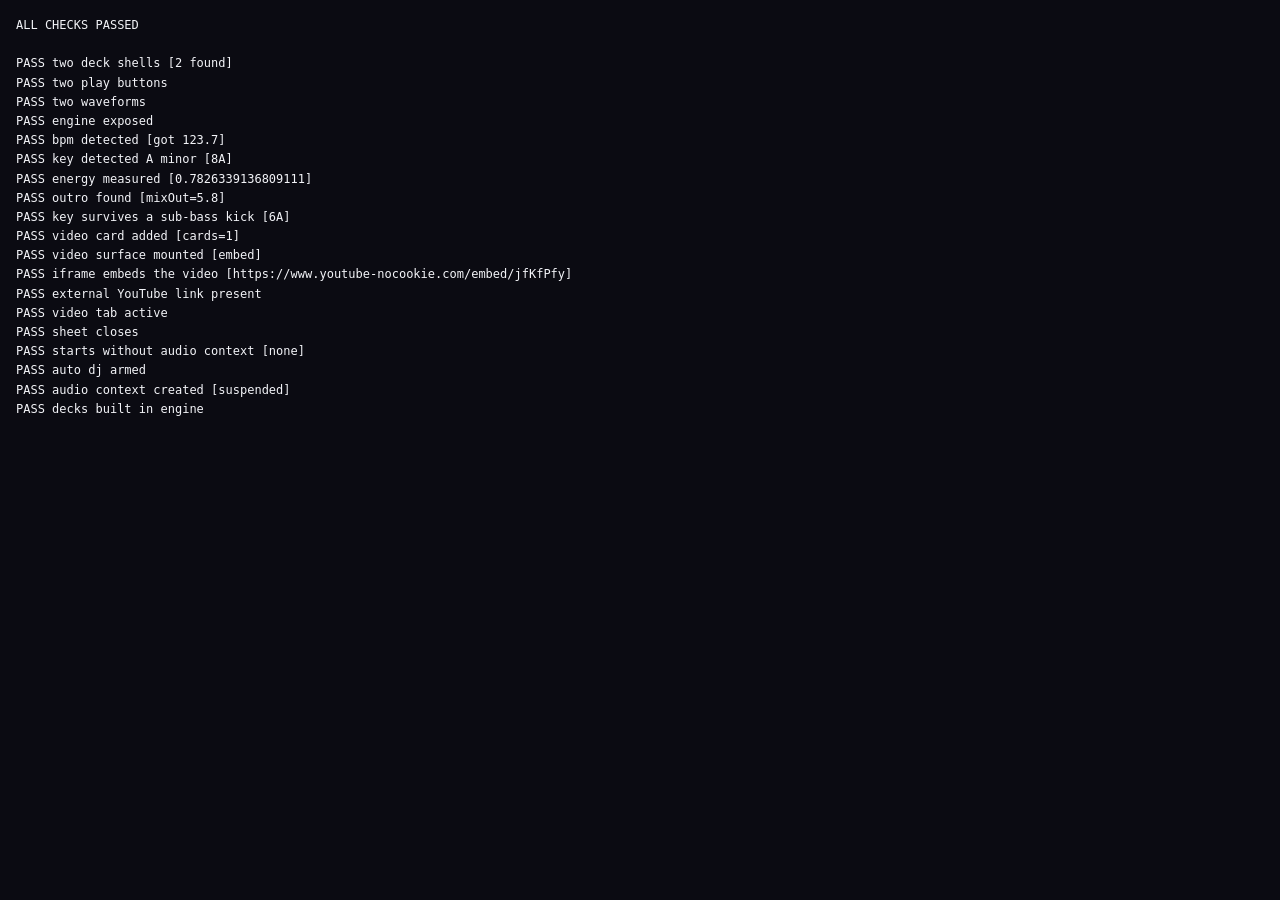
==== selftest.html @ 78bb2a94 "Make YouTube links work from the app YouTube refuses embedded playback without a web referer (error " ====
<!DOCTYPE html>
<html lang="en">
<head>
<meta charset="utf-8">
<meta name="viewport" content="width=device-width, initial-scale=1">
<meta name="theme-color" content="#0a0a0f">
<title>AuxRush self test</title>
<link rel="stylesheet" href="styles.css">
</head>
<body>

<div class="app">
  <header class="topbar">
    <div class="brand"><span class="brand-a">AUXRUSH</span><span class="brand-b">SELF TEST</span></div>
    <div class="top-actions">
      <button id="recordBtn" class="icon-btn" aria-label="Record"><span class="record-dot"></span></button>
      <button id="libraryBtn" class="icon-btn" aria-label="Library">MENU</button>
    </div>
  </header>

  <main class="mixer">
    <section class="deck-slot" data-deck="a"></section>
    <section class="strip">
      <div class="strip-block">
        <div class="crossfader-row">
          <span class="cross-label a">A</span>
          <input id="crossfader" class="crossfader" type="range" min="0" max="1" step="0.005" value="0.5">
          <span class="cross-label b">B</span>
        </div>
      </div>
      <div class="strip-block">
        <div class="strip-row">
          <button id="autoDJBtn" class="btn auto">AUTO DJ</button>
          <div id="autoNext" class="auto-next">Off</div>
          <div class="master">
            <div class="master-top"><span>MASTER</span><span id="masterLevelText">-inf</span></div>
            <input id="masterVolume" class="master-volume" type="range" min="0" max="1" step="0.01" value="0.85">
            <div class="master-meter" id="masterMeter"></div>
          </div>
        </div>
      </div>
    </section>
    <section class="deck-slot" data-deck="b"></section>
  </main>
</div>

<div id="sheet" class="sheet hidden" aria-label="Library">
  <div class="sheet-head">
    <div class="sheet-title">Library</div>
    <button id="sheetClose" class="icon-btn" aria-label="Close">X</button>
  </div>
  <div class="sheet-body">
    <div class="lib-tools">
      <div class="lib-tabs">
        <button id="tabMix" class="lib-tab active">Mix</button>
        <button id="tabVideos" class="lib-tab">Videos</button>
      </div>
      <input id="libSearch" class="lib-search" type="search" placeholder="Search">
    </div>
    <div id="videoPane" class="video-pane hidden">
      <div class="video-frame" id="videoFrame"></div>
      <div class="video-meta">
        <div id="videoTitle" class="video-title">Pick a video</div>
        <div class="video-note">Video audio can't be mixed.</div>
      </div>
    </div>
    <div id="addVideoRow" class="add-video hidden">
      <input id="videoUrl" class="lib-search" type="url" placeholder="Paste a YouTube link">
      <button id="addVideoBtn" class="btn ghost">Add</button>
    </div>
    <div id="libraryList" class="library-grid"></div>
    <div id="recordingsBlock" class="recordings hidden">
      <div class="recordings-title">Recordings</div>
      <div id="recordingsList" class="recordings-list"></div>
    </div>
  </div>
  <div class="sheet-foot">
    <label class="btn ghost" for="fileInput">+ Import audio</label>
    <input id="fileInput" type="file" accept="audio/*" multiple hidden>
    <span class="hint" id="libHint">Built-in tracks</span>
  </div>
</div>

<div id="toast" class="toast hidden"></div>

<script src="js/engine.js"></script>
<script src="js/app.js"></script>
<script>
(function () {
  'use strict';

  var results = [];

  function check(name, ok, detail) {
    results.push((ok ? 'PASS ' : 'FAIL ') + name + (detail ? ' [' + detail + ']' : ''));
  }

  /** Probe whether a YouTube embed can load at all in this environment. */
  function probeEmbeds() {
    var probe = document.createElement('iframe');
    probe.style.cssText = 'position:fixed;width:1px;height:1px;opacity:0;pointer-events:none;border:0';
    probe.src = 'https://www.youtube-nocookie.com/embed/jfKfPfyJRdk?rel=0&playsinline=1';

    var settled = false;
    probe.onload = function () {
      settled = true;
      console.log('LATE PASS youtube embed loaded');
    };
    probe.onerror = function () {
      settled = true;
      console.log('LATE FAIL youtube embed failed to load');
    };
    document.body.appendChild(probe);

    setTimeout(function () {
      if (!settled) console.log('LATE INFO youtube embed not loaded within 2s (likely blocked here)');
    }, 1800);
  }

  function report() {
    var failures = results.filter(function (r) { return r.indexOf('FAIL') === 0; }).length;
    results.forEach(function (r) { console.log(r); });
    document.title = 'SELFTEST ' + (results.length - failures) + '/' + results.length + ' OK';

    var box = document.createElement('div');
    box.style.cssText = 'position:fixed;inset:0;z-index:999;background:#0b0b12;color:#f3f4f8;' +
      'font:12px/1.6 ui-monospace,SFMono-Regular,monospace;padding:16px;white-space:pre-wrap;overflow:auto';
    box.textContent = (failures ? 'FAILURES: ' + failures + '\n\n' : 'ALL CHECKS PASSED\n\n') + results.join('\n');
    document.body.appendChild(box);
  }

  function test() {
    console.log('LATE INFO origin ' + location.protocol + '//' + location.host);
    try {
      window.localStorage.removeItem('auxrush.videos');
    } catch (err) { /* ignore */ }
    try {
      if (window.AuxRushApp && window.AuxRushApp.clearVideos) window.AuxRushApp.clearVideos();
    } catch (err) { /* ignore */ }

    try {
      check('two deck shells', document.querySelectorAll('.deck').length === 2,
        document.querySelectorAll('.deck').length + ' found');
      check('two play buttons', document.querySelectorAll('.btn.play').length === 2);
      check('two waveforms', document.querySelectorAll('canvas.wave').length === 2);
      check('engine exposed', !!window.AuxRushApp);
    } catch (err) {
      check('ui checks', false, err.message);
    }

    try {
      var sr = 44100;
      var secs = 8;
      var n = sr * secs;
      var data = new Float32Array(n);
      var beatSeconds = 60 / 124;
      var seed = 12345;
      for (var i = 0; i < n; i++) {
        var t = i / sr;
        // 50 ms percussive burst on every beat, silence in between
        var since = t % beatSeconds;
        var v = 0;
        if (since < 0.05) {
          seed = (seed * 1103515245 + 12345) & 0x7fffffff;
          var noise = (seed / 0x7fffffff) * 2 - 1;
          v = noise * Math.exp(-since * 60);
        }
        // quiet A minor pad underneath (A3, C4, E4)
        v += 0.06 * (Math.sin(2 * Math.PI * 220 * t) +
                     Math.sin(2 * Math.PI * 261.63 * t) +
                     Math.sin(2 * Math.PI * 329.63 * t));
        data[i] = v;
      }
      var fakeBuffer = {
        sampleRate: sr,
        length: n,
        numberOfChannels: 2,
        duration: secs,
        getChannelData: function () { return data; }
      };
      var analysis = window.AuxRush.analyzeBuffer(fakeBuffer);
      check('bpm detected', Math.abs(analysis.bpm - 124) < 6, 'got ' + analysis.bpm.toFixed(1));
      check('key detected A minor', analysis.key && analysis.key.camelot === '8A',
        analysis.key ? analysis.key.camelot : 'none');
      check('energy measured', typeof analysis.energy === 'number' && analysis.energy > 0.05,
        String(analysis.energy));
      check('outro found', analysis.mixOut > 0, 'mixOut=' + analysis.mixOut.toFixed(1));
    } catch (err) {
      check('analysis', false, err.message);
    }

    // Key detection must not be hijacked by a sub-bass kick: a G minor triad
    // over a 45 Hz kick still has to read as 6A.
    try {
      var gsr = 44100;
      var gn = gsr * 4;
      var gdata = new Float32Array(gn);
      for (var gi = 0; gi < gn; gi++) {
        var gt = gi / gsr;
        var triad = Math.sin(2 * Math.PI * 196 * gt) +
                    Math.sin(2 * Math.PI * 233.08 * gt) +
                    Math.sin(2 * Math.PI * 293.66 * gt);
        var sinceBeat = gt % (60 / 128);
        var kick = Math.exp(-sinceBeat * 40) * Math.sin(2 * Math.PI * 45 * gt);
        gdata[gi] = 0.25 * triad + 0.8 * kick;
      }
      var gbuffer = {
        sampleRate: gsr,
        length: gn,
        numberOfChannels: 2,
        duration: 4,
        getChannelData: function () { return gdata; }
      };
      var gkey = window.AuxRush.analyzeBuffer(gbuffer).key;
      check('key survives a sub-bass kick', gkey && gkey.camelot === '6A',
        gkey ? gkey.camelot : 'none');
    } catch (err) {
      check('key vs kick', false, err.message);
    }

    try {
      document.getElementById('libraryBtn').click();
      document.getElementById('tabVideos').click();
      document.getElementById('videoUrl').value = 'https://youtu.be/jfKfPfyJRdk';
      document.getElementById('addVideoBtn').click();
      check('video card added',
        document.querySelectorAll('#libraryList .vid-card').length === 1,
        'cards=' + document.querySelectorAll('#libraryList .vid-card').length);

      var iframe = document.querySelector('#videoFrame iframe');
      var poster = document.querySelector('#videoFrame .video-fallback');
      check('video surface mounted', !!iframe || !!poster,
        iframe ? 'embed' : (poster ? 'poster fallback' : 'nothing'));
      if (iframe) {
        var src = iframe.getAttribute('src') || '';
        check('iframe embeds the video', src.indexOf('/embed/jfKfPfyJRdk') !== -1, src.slice(0, 46));
      } else {
        check('fallback shows the thumbnail', !!poster);
      }
      check('external YouTube link present', !!document.querySelector('#videoTitle a'));

      probeEmbeds();

      check('video tab active', document.getElementById('tabVideos').classList.contains('active'));
      document.getElementById('sheetClose').click();
      check('sheet closes', document.getElementById('sheet').classList.contains('hidden'));
    } catch (err) {
      check('library', false, err.message);
    }

    try {
      var st0 = window.AuxRushApp.status();
      check('starts without audio context', st0.hasContext === false, st0.contextState);
      document.getElementById('autoDJBtn').click();
      var st = window.AuxRushApp.status();
      check('auto dj armed', st.autoDJ === true);
      check('audio context created', st.hasContext === true, st.contextState);
      check('decks built in engine', !!st.decks);
    } catch (err) {
      check('auto dj', false, err.message);
    }

    report();

    // The built-in music path: render a short demo of each groove, analyse it
    // and report the key, so key detection can be checked across the set.
    window.AuxRush.DEMOS.forEach(function (groove) {
      window.AuxRush.renderDemo(groove, 2).then(function (buffer) {
        var a = window.AuxRush.analyzeBuffer(buffer);
        console.log('LATE PASS ' + groove.title + ' [' + buffer.duration.toFixed(1) + 's, ' +
          Math.round(a.bpm) + ' bpm, key ' + (a.key ? a.key.camelot : 'none') +
          ', energy ' + a.energy.toFixed(2) + ']');
      }).catch(function (err) {
        console.log('LATE FAIL ' + groove.title + ' [' + (err && err.message ? err.message : err) + ']');
      });
    });
  }

  if (document.readyState === 'loading') {
    window.addEventListener('DOMContentLoaded', function () { setTimeout(test, 0); });
  } else {
    setTimeout(test, 0);
  }
})();
</script>
</body>
</html>
---- styles.css ----
/* AuxRush DJ Studio — mixer theme */

:root {
  --bg: #08080d;
  --panel: #13131c;
  --panel-2: #1a1a26;
  --line: rgba(255, 255, 255, 0.08);
  --text: #f3f4f8;
  --muted: #9797a8;
  --a: #22d3ee;
  --b: #f472b6;
  --ok: #4ade80;
  --warn: #facc15;
  --bad: #f87171;
  --radius: 18px;
}

* { box-sizing: border-box; -webkit-tap-highlight-color: transparent; }

html, body {
  margin: 0;
  min-height: 100%;
  background: var(--bg);
  color: var(--text);
  font-family: -apple-system, BlinkMacSystemFont, "SF Pro Text", "Segoe UI", system-ui, sans-serif;
  overscroll-behavior: none;
}

body::before {
  content: "";
  position: fixed;
  inset: 0;
  background:
    radial-gradient(700px 400px at 15% -10%, rgba(34, 211, 238, 0.10), transparent 70%),
    radial-gradient(700px 400px at 85% 110%, rgba(244, 114, 182, 0.10), transparent 70%);
  pointer-events: none;
  z-index: 0;
}

.app {
  position: relative;
  z-index: 1;
  min-height: 100vh;
  display: flex;
  flex-direction: column;
  padding-bottom: env(safe-area-inset-bottom);
}

/* ---------- top bar --------- */

.topbar {
  display: flex;
  align-items: center;
  justify-content: space-between;
  gap: 12px;
  padding: 14px 16px 8px;
  padding-top: calc(12px + env(safe-area-inset-top));
}

.brand {
  font-size: 17px;
  font-weight: 800;
  letter-spacing: 0.02em;
  display: flex;
  gap: 6px;
}

.brand-a { color: var(--a); }
.brand-b { color: var(--text); opacity: 0.9; }

.top-actions { display: flex; gap: 8px; }

.icon-btn {
  width: 40px;
  height: 40px;
  border-radius: 13px;
  display: grid;
  place-items: center;
  background: var(--panel);
  border: 1px solid var(--line);
  color: var(--text);
  cursor: pointer;
  transition: background 0.15s ease, border-color 0.15s ease;
}

.icon-btn:active { background: var(--panel-2); }

.record-dot {
  width: 13px;
  height: 13px;
  border-radius: 50%;
  background: var(--bad);
  transition: transform 0.2s ease, box-shadow 0.2s ease;
}

.icon-btn.recording .record-dot {
  box-shadow: 0 0 0 4px rgba(248, 113, 113, 0.18), 0 0 16px rgba(248, 113, 113, 0.7);
  transform: scale(1.1);
}

/* ---------- layout --------- */

.mixer {
  display: grid;
  gap: 12px;
  padding: 4px 12px 24px;
  grid-template-columns: minmax(0, 1fr);
  align-items: start;
}

@media (min-width: 920px) {
  .mixer {
    grid-template-columns: minmax(0, 1fr) 250px minmax(0, 1fr);
    padding: 8px 16px 24px;
    gap: 14px;
  }
}

/* ---------- deck --------- */

.deck {
  --accent: var(--a);
  background: linear-gradient(180deg, rgba(255, 255, 255, 0.04), rgba(255, 255, 255, 0.01)), var(--panel);
  border: 1px solid var(--line);
  border-radius: var(--radius);
  padding: 12px;
  display: flex;
  flex-direction: column;
  gap: 10px;
  transition: box-shadow 0.25s ease, border-color 0.25s ease;
}

.deck[data-deck="b"] { --accent: var(--b); }

.deck.playing {
  border-color: color-mix(in srgb, var(--accent) 45%, transparent);
  box-shadow: 0 0 0 1px color-mix(in srgb, var(--accent) 22%, transparent),
              0 12px 34px color-mix(in srgb, var(--accent) 18%, transparent);
}

.deck-head {
  display: flex;
  align-items: center;
  gap: 10px;
}

.deck-badge {
  width: 28px;
  height: 28px;
  border-radius: 50%;
  display: grid;
  place-items: center;
  font-size: 13px;
  font-weight: 900;
  color: #05070a;
  background: var(--accent);
  flex: none;
}

.deck-meta { min-width: 0; flex: 1; }

.track-title {
  font-size: 14px;
  font-weight: 700;
  white-space: nowrap;
  overflow: hidden;
  text-overflow: ellipsis;
}

.track-artist {
  font-size: 11px;
  color: var(--muted);
  white-space: nowrap;
  overflow: hidden;
  text-overflow: ellipsis;
}

.deck-readout { text-align: right; flex: none; }

.bpm-value {
  font-size: 14px;
  font-weight: 800;
  font-variant-numeric: tabular-nums;
  color: var(--accent);
}

.time-value {
  font-size: 10px;
  color: var(--muted);
  font-variant-numeric: tabular-nums;
}

.key-value {
  font-size: 9px;
  font-weight: 800;
  letter-spacing: 0.06em;
  color: var(--accent);
  opacity: 0.8;
}

/* stage: platter + waveform */

.deck-stage {
  display: flex;
  align-items: center;
  gap: 10px;
}

.platter {
  width: 74px;
  height: 74px;
  flex: none;
  border-radius: 50%;
  background: radial-gradient(circle at 30% 25%, #262633, #101018 70%);
  box-shadow: inset 0 0 0 1px rgba(255, 255, 255, 0.08), 0 6px 16px rgba(0, 0, 0, 0.45);
  display: grid;
  place-items: center;
  position: relative;
}

.platter-ring {
  position: absolute;
  inset: 8px;
  border-radius: 50%;
  border: 1px dashed color-mix(in srgb, var(--accent) 45%, transparent);
  transition: transform 0.08s linear;
}

.platter-hub {
  width: 40px;
  height: 40px;
  border-radius: 50%;
  display: grid;
  place-items: center;
  gap: 1px;
  background: var(--panel-2);
  border: 2px solid color-mix(in srgb, var(--accent) 60%, transparent);
  font-size: 12px;
  font-weight: 900;
  color: var(--accent);
  font-variant-numeric: tabular-nums;
}

.platter-bpm {
  font-size: 7px;
  font-weight: 700;
  color: var(--muted);
  letter-spacing: 0.08em;
}

.wave-wrap { flex: 1; min-width: 0; }

.wave {
  width: 100%;
  height: 74px;
  display: block;
  border-radius: 12px;
  background: #0b0b12;
  border: 1px solid color-mix(in srgb, var(--accent) 28%, transparent);
  touch-action: none;
  cursor: ew-resize;
}

/* transport */

.deck-controls {
  display: flex;
  align-items: center;
  gap: 8px;
}

.transport { display: flex; gap: 6px; }

.btn {
  border: 1px solid var(--line);
  background: var(--panel-2);
  color: var(--text);
  border-radius: 12px;
  font-size: 12px;
  font-weight: 800;
  letter-spacing: 0.04em;
  padding: 10px 12px;
  cursor: pointer;
  transition: transform 0.08s ease, background 0.15s ease, color 0.15s ease;
}

.btn:active { transform: scale(0.96); }

.btn.play {
  width: 54px;
  color: #06121a;
  background: color-mix(in srgb, var(--accent) 85%, #ffffff 0%);
  border-color: transparent;
}

.deck.playing .btn.play { box-shadow: 0 0 18px color-mix(in srgb, var(--accent) 55%, transparent); }

.btn.cue, .btn.sync { color: var(--accent); }

.btn.sync.on {
  background: color-mix(in srgb, var(--accent) 85%, transparent);
  color: #06121a;
}

.loops {
  display: flex;
  gap: 4px;
  margin-left: auto;
}

.chip {
  border: 1px solid var(--line);
  background: transparent;
  color: var(--muted);
  border-radius: 9px;
  font-size: 11px;
  font-weight: 800;
  min-width: 30px;
  padding: 8px 0;
  cursor: pointer;
}

.chip.active {
  background: var(--accent);
  border-color: transparent;
  color: #06121a;
}

/* hot cues */

.hotcues { display: grid; grid-template-columns: repeat(4, 1fr); gap: 6px; }

.cue-slot {
  border: 1px solid var(--line);
  background: var(--panel-2);
  color: var(--muted);
  border-radius: 9px;
  padding: 7px 0;
  font-size: 11px;
  font-weight: 800;
  cursor: pointer;
}

.cue-slot.set {
  background: color-mix(in srgb, var(--accent) 80%, transparent);
  border-color: transparent;
  color: #06121a;
}

/* mix row */

.deck-mix {
  display: flex;
  align-items: flex-end;
  gap: 10px;
  flex-wrap: wrap;
}

.knob, .fader {
  display: flex;
  flex-direction: column;
  gap: 5px;
  font-size: 8px;
  font-weight: 800;
  letter-spacing: 0.06em;
  color: var(--muted);
  min-width: 46px;
}

.knob input, .fader input {
  -webkit-appearance: none;
  appearance: none;
  width: 100%;
  height: 22px;
  background: transparent;
  margin: 0;
}

input[type="range"]::-webkit-slider-runnable-track {
  height: 5px;
  border-radius: 3px;
  background: #262633;
}

input[type="range"]::-moz-range-track {
  height: 5px;
  border-radius: 3px;
  background: #262633;
}

input[type="range"]::-webkit-slider-thumb {
  -webkit-appearance: none;
  appearance: none;
  width: 15px;
  height: 15px;
  margin-top: -5px;
  border-radius: 50%;
  background: #f4f4f8;
  border: 2px solid #0b0b12;
  box-shadow: 0 1px 4px rgba(0, 0, 0, 0.6);
}

input[type="range"]::-moz-range-thumb {
  width: 15px;
  height: 15px;
  border-radius: 50%;
  background: #f4f4f8;
  border: 2px solid #0b0b12;
}

.deck-meter {
  flex: 1;
  min-width: 60px;
  height: 8px;
  border-radius: 4px;
  background: #1c1c27;
  overflow: hidden;
  align-self: center;
}

.deck-meter-fill {
  height: 100%;
  width: 0%;
  background: linear-gradient(90deg, var(--ok), var(--warn) 75%, var(--bad));
  transition: width 0.07s linear;
}

/* ---------- strip --------- */

.strip {
  display: flex;
  flex-direction: column;
  gap: 10px;
  background: linear-gradient(180deg, rgba(255, 255, 255, 0.05), rgba(255, 255, 255, 0.01)), var(--panel);
  border: 1px solid var(--line);
  border-radius: var(--radius);
  padding: 14px;
}

.crossfader-row { display: flex; align-items: center; gap: 10px; }

.cross-label { font-size: 12px; font-weight: 900; }
.cross-label.a { color: var(--a); }
.cross-label.b { color: var(--b); }

.crossfader { flex: 1; }

.strip-row { display: flex; flex-direction: column; gap: 12px; }

.btn.auto {
  width: 100%;
  padding: 11px 10px;
  background: var(--panel-2);
  color: var(--muted);
}

.btn.auto.on {
  background: linear-gradient(90deg, color-mix(in srgb, var(--a) 85%, transparent), color-mix(in srgb, var(--b) 85%, transparent));
  color: #05070a;
  border-color: transparent;
}

.auto-next {
  font-size: 10px;
  font-weight: 600;
  color: var(--muted);
  text-align: center;
  margin-top: -2px;
  white-space: nowrap;
  overflow: hidden;
  text-overflow: ellipsis;
}

.master { display: flex; flex-direction: column; gap: 6px; }

.master-top {
  display: flex;
  justify-content: space-between;
  font-size: 9px;
  font-weight: 800;
  letter-spacing: 0.08em;
  color: var(--muted);
}

.master-meter { display: flex; gap: 2px; height: 12px; }

.master-meter span {
  flex: 1;
  border-radius: 2px;
  background: rgba(255, 255, 255, 0.07);
}

.master-meter span.lit { background: var(--ok); }
.master-meter span.lit.warn { background: var(--warn); }
.master-meter span.lit.bad { background: var(--bad); }

/* ---------- sheet --------- */

.sheet {
  position: fixed;
  inset: 0;
  z-index: 40;
  display: flex;
  flex-direction: column;
  background: #0c0c14;
  padding-top: env(safe-area-inset-top);
}

.sheet.hidden { display: none; }

.sheet-head {
  display: flex;
  align-items: center;
  justify-content: space-between;
  padding: 14px 16px 10px;
}

.sheet-title { font-size: 20px; font-weight: 800; }

.sheet-body {
  flex: 1;
  overflow-y: auto;
  padding: 0 12px 12px;
  -webkit-overflow-scrolling: touch;
}

.library-list { display: flex; flex-direction: column; gap: 8px; }

.lib-row {
  display: flex;
  align-items: center;
  gap: 10px;
  padding: 10px 12px;
  background: var(--panel);
  border: 1px solid var(--line);
  border-radius: 14px;
}

.lib-meta { min-width: 0; flex: 1; }

.lib-title {
  font-size: 14px;
  font-weight: 700;
  white-space: nowrap;
  overflow: hidden;
  text-overflow: ellipsis;
}

.lib-sub { font-size: 11px; color: var(--muted); }

.bpm-badge {
  font-size: 11px;
  font-weight: 800;
  padding: 4px 8px;
  border-radius: 999px;
  background: rgba(34, 211, 238, 0.12);
  color: var(--a);
  font-variant-numeric: tabular-nums;
  flex: none;
}

.lib-btn {
  width: 34px;
  height: 34px;
  border-radius: 50%;
  border: none;
  font-size: 12px;
  font-weight: 900;
  color: #05070a;
  background: var(--a);
  flex: none;
  cursor: pointer;
}

.lib-btn.b { background: var(--b); }

.lib-btn.delete {
  width: 28px;
  height: 28px;
  border-radius: 8px;
  background: transparent;
  color: var(--muted);
  border: 1px solid var(--line);
  font-size: 13px;
}

.recordings { margin-top: 18px; }

.recordings-title {
  font-size: 11px;
  font-weight: 800;
  letter-spacing: 0.08em;
  color: var(--muted);
  margin-bottom: 8px;
}

.recordings-list { display: flex; flex-direction: column; gap: 6px; }

.rec-row {
  display: flex;
  align-items: center;
  justify-content: space-between;
  gap: 10px;
  padding: 10px 12px;
  background: var(--panel);
  border: 1px solid var(--line);
  border-radius: 12px;
  font-size: 12px;
}

.rec-row a { color: var(--a); text-decoration: none; font-weight: 700; }

.sheet-foot {
  display: flex;
  align-items: center;
  gap: 10px;
  padding: 12px 16px calc(14px + env(safe-area-inset-bottom));
  border-top: 1px solid var(--line);
  background: #0c0c14;
}

.btn.ghost {
  background: transparent;
  color: var(--a);
  border-color: color-mix(in srgb, var(--a) 40%, transparent);
  font-size: 12px;
  white-space: nowrap;
}

.hint {
  font-size: 10px;
  color: var(--muted);
  white-space: nowrap;
  overflow: hidden;
  text-overflow: ellipsis;
}

/* ---------- toast --------- */

.toast {
  position: fixed;
  left: 50%;
  bottom: calc(24px + env(safe-area-inset-bottom));
  transform: translateX(-50%);
  background: rgba(20, 20, 30, 0.96);
  border: 1px solid var(--line);
  color: var(--text);
  font-size: 12px;
  font-weight: 600;
  padding: 10px 16px;
  border-radius: 999px;
  z-index: 60;
  max-width: 86vw;
  text-align: center;
  box-shadow: 0 10px 30px rgba(0, 0, 0, 0.5);
}

.toast.hidden { display: none; }


/* misc */

.deck-slot { min-width: 0; }

.hub-bpm {
  font-size: 12px;
  font-weight: 900;
  color: var(--accent);
  font-variant-numeric: tabular-nums;
  line-height: 1;
}


/* ---------- library: YouTube-style browse ---------- */

.hidden { display: none !important; }

.lib-tools {
  display: flex;
  flex-direction: column;
  gap: 10px;
  margin-bottom: 12px;
}

.lib-tabs {
  display: flex;
  gap: 6px;
  background: var(--panel);
  border: 1px solid var(--line);
  border-radius: 999px;
  padding: 4px;
}

.lib-tab {
  flex: 1;
  border: none;
  background: transparent;
  color: var(--muted);
  font-size: 12px;
  font-weight: 800;
  letter-spacing: 0.04em;
  padding: 9px 10px;
  border-radius: 999px;
  cursor: pointer;
}

.lib-tab.active {
  background: var(--panel-2);
  color: var(--text);
}

.lib-search {
  width: 100%;
  background: var(--panel);
  border: 1px solid var(--line);
  border-radius: 12px;
  color: var(--text);
  font-size: 13px;
  padding: 11px 12px;
  outline: none;
}

.lib-search::placeholder { color: var(--muted); }

.library-grid {
  display: grid;
  grid-template-columns: repeat(auto-fill, minmax(150px, 1fr));
  gap: 12px;
}

.lib-empty {
  grid-column: 1 / -1;
  color: var(--muted);
  font-size: 12px;
  padding: 24px 4px;
  text-align: center;
}

.vid-card {
  display: flex;
  flex-direction: column;
  background: var(--panel);
  border: 1px solid var(--line);
  border-radius: 14px;
  overflow: hidden;
}

.vid-thumb {
  position: relative;
  aspect-ratio: 16 / 9;
  background: #1b1b26 center / cover no-repeat;
}

.vid-thumb.art { background-size: cover; }

.vid-badge {
  position: absolute;
  right: 6px;
  bottom: 6px;
  background: rgba(0, 0, 0, 0.72);
  color: #fff;
  font-size: 9px;
  font-weight: 800;
  letter-spacing: 0.04em;
  padding: 3px 6px;
  border-radius: 5px;
}

.vid-badge.key {
  right: auto;
  left: 6px;
  top: 6px;
  bottom: auto;
  background: rgba(34, 211, 238, 0.16);
  color: var(--a);
}

.vid-body {
  display: flex;
  flex-direction: column;
  gap: 4px;
  padding: 9px 10px 10px;
}

.vid-title {
  font-size: 12px;
  font-weight: 700;
  line-height: 1.25;
  display: -webkit-box;
  -webkit-line-clamp: 2;
  -webkit-box-orient: vertical;
  overflow: hidden;
}

.vid-meta {
  font-size: 10px;
  color: var(--muted);
}

.vid-actions {
  display: flex;
  gap: 6px;
  margin-top: 4px;
}

.btn.tiny {
  flex: 1;
  padding: 6px 8px;
  font-size: 10px;
  border-radius: 8px;
}

.btn.tiny.ghost {
  background: transparent;
  border-color: var(--line);
  color: var(--muted);
}

.btn.tiny.accent {
  background: var(--a);
  border-color: transparent;
  color: #05070a;
}

.btn.tiny.accent.b { background: var(--b); }

.video-pane {
  margin-bottom: 12px;
  border: 1px solid var(--line);
  border-radius: 14px;
  overflow: hidden;
  background: #000;
}

.video-frame {
  position: relative;
  aspect-ratio: 16 / 9;
  background: #000;
}

.video-frame iframe {
  position: absolute;
  inset: 0;
  width: 100%;
  height: 100%;
  border: 0;
}

.video-meta {
  display: flex;
  flex-direction: column;
  gap: 3px;
  padding: 9px 12px 11px;
  background: var(--panel);
}

.video-title {
  font-size: 12px;
  font-weight: 700;
  white-space: nowrap;
  overflow: hidden;
  text-overflow: ellipsis;
}

.video-note {
  font-size: 10px;
  color: var(--muted);
}

.add-video {
  display: flex;
  align-items: center;
  gap: 8px;
  margin-bottom: 12px;
}


.video-title-line {
  font-size: 12px;
  font-weight: 700;
  white-space: nowrap;
  overflow: hidden;
  text-overflow: ellipsis;
}

.video-links {
  display: flex;
  gap: 12px;
  margin-top: 2px;
}

.video-links a {
  font-size: 10px;
  font-weight: 800;
  letter-spacing: 0.03em;
  color: var(--a);
  text-decoration: none;
}


.video-fallback {
  position: absolute;
  inset: 0;
  display: grid;
  place-items: center;
  background: #000 center / cover no-repeat;
}

.video-fallback::after {
  content: '';
  position: absolute;
  inset: 0;
  background: rgba(0, 0, 0, 0.35);
}

.video-fallback-play {
  position: relative;
  z-index: 1;
  width: 54px;
  height: 54px;
  padding-left: 3px;
  border-radius: 50%;
  display: grid;
  place-items: center;
  background: rgba(255, 255, 255, 0.92);
  color: #05070a;
  font-size: 18px;
}
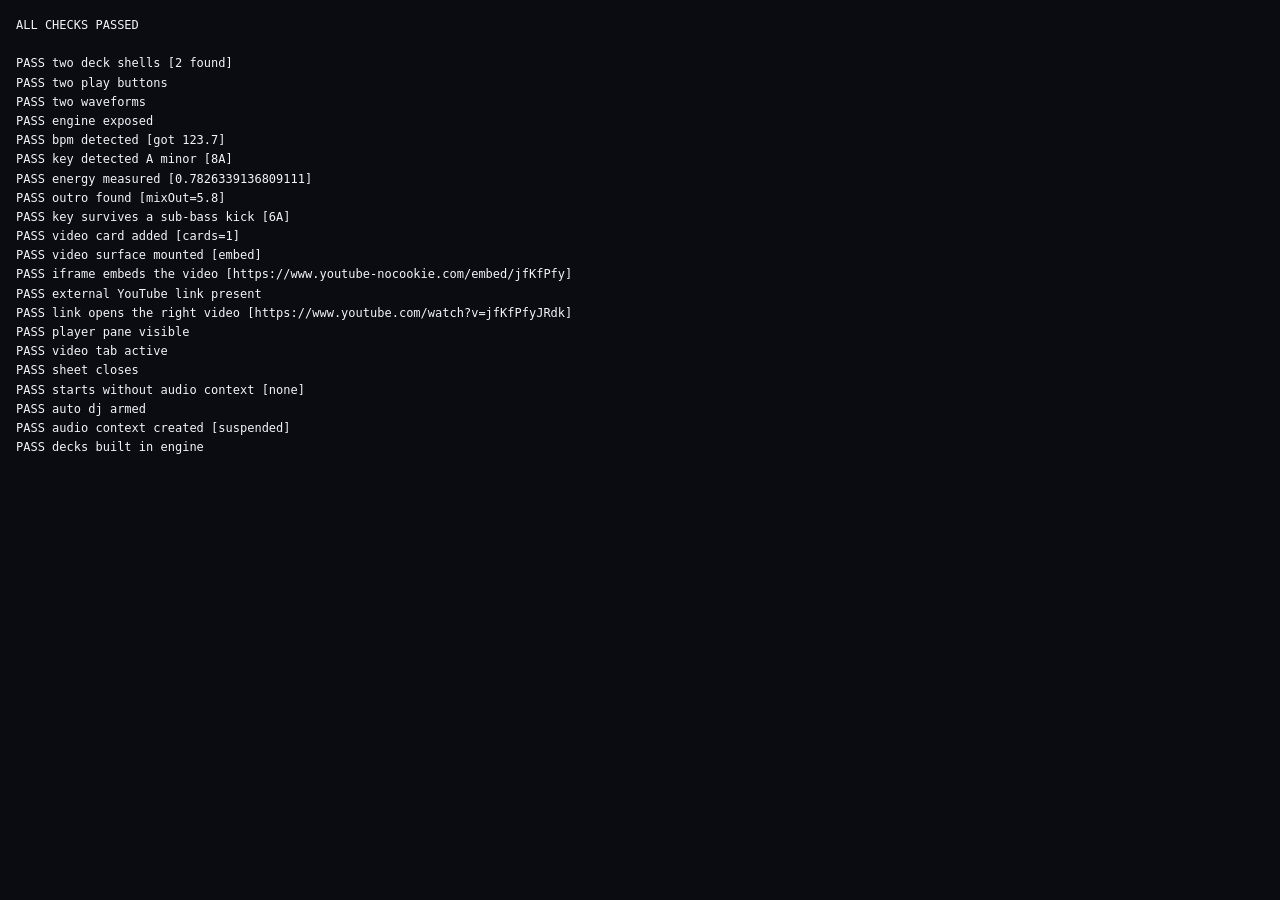
==== commit 612d1db7: "Prove the YouTube path in the self test Adds checks that the external link opens the right video, th" ====
--- a/selftest.html
+++ b/selftest.html
@@ -238,6 +238,21 @@
         check('fallback shows the thumbnail', !!poster);
       }
       check('external YouTube link present', !!document.querySelector('#videoTitle a'));
+      var openLink = document.querySelector('#videoTitle a');
+      check('link opens the right video',
+        !!openLink && openLink.href.indexOf('watch?v=jfKfPfyJRdk') !== -1,
+        openLink ? openLink.href : 'none');
+      check('player pane visible', !document.getElementById('videoPane').classList.contains('hidden'));
+
+      // Does the YouTube thumbnail actually resolve from this device?
+      var thumb = new Image();
+      thumb.onload = function () {
+        console.log('LATE PASS thumbnail loaded [' + thumb.naturalWidth + 'x' + thumb.naturalHeight + ']');
+      };
+      thumb.onerror = function () {
+        console.log('LATE FAIL thumbnail failed to load');
+      };
+      thumb.src = 'https://img.youtube.com/vi/jfKfPfyJRdk/hqdefault.jpg';
 
       probeEmbeds();
 
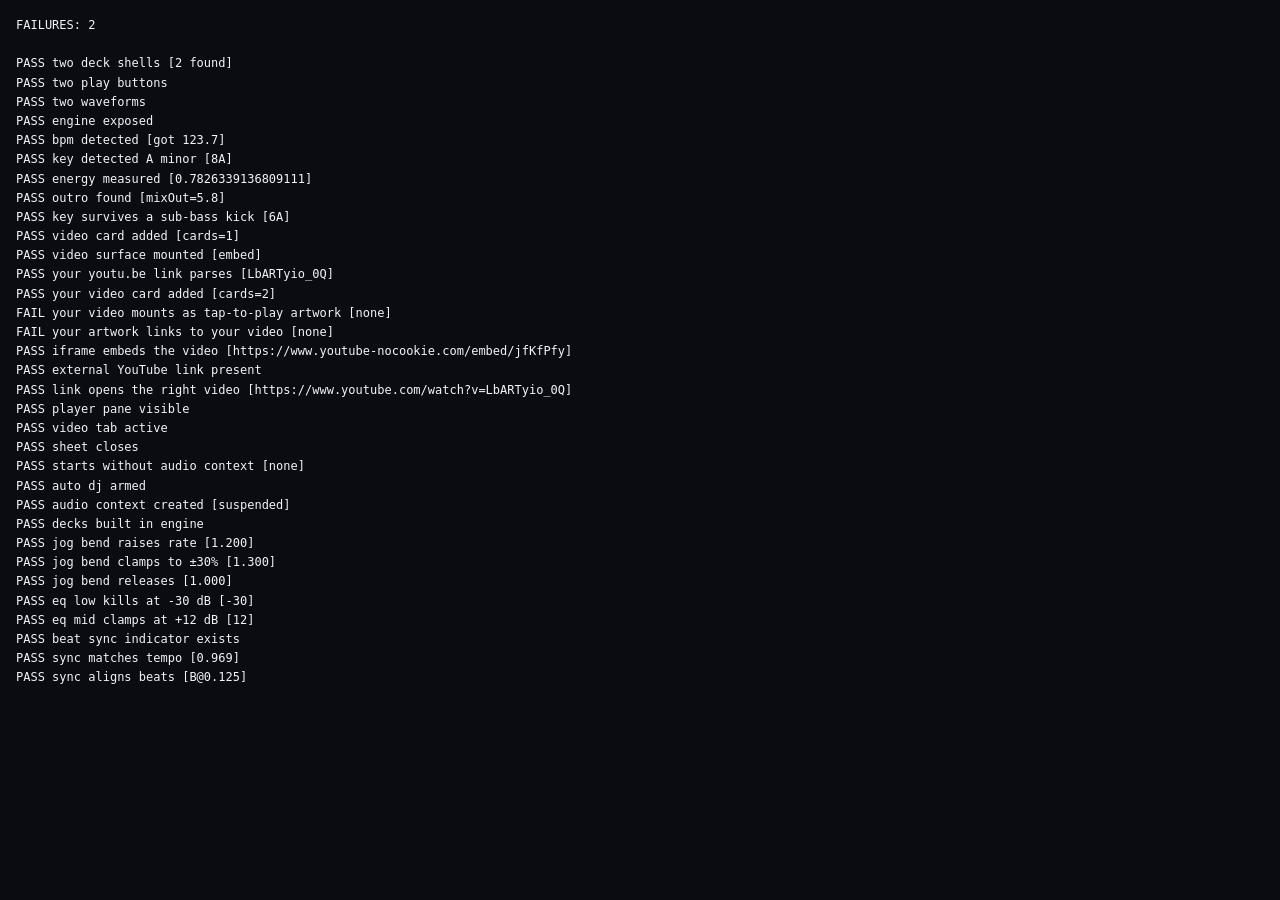
==== commit e138afa3: "Video fixes: fallback artwork links to YouTube, open link on cards, sync beat-align, jog wheels, EQ " ====
--- a/selftest.html
+++ b/selftest.html
@@ -26,6 +26,10 @@
           <span class="cross-label a">A</span>
           <input id="crossfader" class="crossfader" type="range" min="0" max="1" step="0.005" value="0.5">
           <span class="cross-label b">B</span>
+        </div>
+        <div class="beat-sync">
+          <span class="beat-sync-label">BEATS</span>
+          <span id="beatState" class="beat-sync-state">—</span>
         </div>
       </div>
       <div class="strip-block">
@@ -231,6 +235,27 @@
       var poster = document.querySelector('#videoFrame .video-fallback');
       check('video surface mounted', !!iframe || !!poster,
         iframe ? 'embed' : (poster ? 'poster fallback' : 'nothing'));
+
+      // The user's actual link: https://youtu.be/LbARTyio_0Q?si=... must parse,
+// and adding it must mount THEIR video as tap-to-play artwork (this local
+// view can't embed YouTube — error 153 — but the song is one tap away).
+      var userLink = 'https://youtu.be/LbARTyio_0Q?si=_r44lGpiOozSoaU3';
+      var userId = window.AuxRushApp.youtubeId(userLink);
+      check('your youtu.be link parses', userId === 'LbARTyio_0Q', userId || 'none');
+      document.getElementById('videoUrl').value = userLink;
+      document.getElementById('addVideoBtn').click();
+      check('your video card added',
+        document.querySelectorAll('#libraryList .vid-card').length === 2,
+        'cards=' + document.querySelectorAll('#libraryList .vid-card').length);
+
+      var userFallback = document.querySelector('#videoFrame .video-fallback');
+      check('your video mounts as tap-to-play artwork',
+        !!userFallback && userFallback.tagName === 'A',
+        userFallback ? userFallback.tagName : 'none');
+      check('your artwork links to your video',
+        !!userFallback && userFallback.href.indexOf('watch?v=LbARTyio_0Q') !== -1,
+        userFallback ? userFallback.href.slice(0, 60) : 'none');
+
       if (iframe) {
         var src = iframe.getAttribute('src') || '';
         check('iframe embeds the video', src.indexOf('/embed/jfKfPfyJRdk') !== -1, src.slice(0, 46));
@@ -239,8 +264,10 @@
       }
       check('external YouTube link present', !!document.querySelector('#videoTitle a'));
       var openLink = document.querySelector('#videoTitle a');
+      // The pane always shows the most recently added video.
+      var newestVideo = window.AuxRushApp.videos()[0];
       check('link opens the right video',
-        !!openLink && openLink.href.indexOf('watch?v=jfKfPfyJRdk') !== -1,
+        !!openLink && newestVideo && openLink.href.indexOf('watch?v=' + newestVideo.videoId) !== -1,
         openLink ? openLink.href : 'none');
       check('player pane visible', !document.getElementById('videoPane').classList.contains('hidden'));
 
@@ -271,6 +298,55 @@
       check('auto dj armed', st.autoDJ === true);
       check('audio context created', st.hasContext === true, st.contextState);
       check('decks built in engine', !!st.decks);
+
+      // --- audit features: jog bend, EQ kill, sync tempo + beat alignment ---
+      var engine = window.AuxRushApp.engine;
+      var dA = engine.decks.a;
+      var dB = engine.decks.b;
+
+      dA.setBend(20);
+      check('jog bend raises rate', Math.abs(dA.effectiveRate() - dA.rate * 1.2) < 1e-6,
+        dA.effectiveRate().toFixed(3));
+      dA.setBend(999);
+      check('jog bend clamps to ±30%', Math.abs(dA.effectiveRate() - dA.rate * 1.3) < 1e-6,
+        dA.effectiveRate().toFixed(3));
+      dA.setBend(0);
+      check('jog bend releases', Math.abs(dA.effectiveRate() - dA.rate) < 1e-6,
+        dA.effectiveRate().toFixed(3));
+
+      dA.setEQ(-100, 100, 0);
+      check('eq low kills at -30 dB', Math.abs(dA.eqLow.gain.value + 30) < 1e-6,
+        dA.eqLow.gain.value.toFixed(0));
+      check('eq mid clamps at +12 dB', Math.abs(dA.eqMid.gain.value - 12) < 1e-6,
+        dA.eqMid.gain.value.toFixed(0));
+      dA.setEQ(0, 0, 0);
+
+      check('beat sync indicator exists', !!document.getElementById('beatState'));
+
+      // Sync: tempo matching first, then beat alignment. The context is
+      // suspended here so time is frozen — positions hold at their offsets,
+      // which makes the phase math exactly checkable.
+      dA.bpm = 124; dA.rate = 1;
+      dB.bpm = 128; dB.rate = 1;
+      dB.syncTo(dA, true);
+      check('sync matches tempo', Math.abs(dB.rate - 124 / 128) < 0.01, dB.rate.toFixed(3));
+
+      dA.bpm = 120; dA.rate = 1;
+      dA.duration = 10;
+      dA.pausedPos = 0.125; // quarter of a beat in
+      dA.playing = true;
+      dB.bpm = 120; dB.rate = 1;
+      dB.duration = 10;
+      dB.pausedPos = 0;
+      dB.playing = true;
+      dB.syncTo(dA, true);
+      check('sync aligns beats', Math.abs(dB.pausedPos - 0.125) < 0.01,
+        'B@' + dB.pausedPos.toFixed(3));
+
+      dA.playing = false; dB.playing = false;
+      dA.bpm = 0; dB.bpm = 0;
+      dA.duration = 0; dB.duration = 0;
+      dA.pausedPos = 0; dB.pausedPos = 0;
     } catch (err) {
       check('auto dj', false, err.message);
     }
--- a/styles.css
+++ b/styles.css
@@ -207,8 +207,8 @@
 }
 
 .platter {
-  width: 74px;
-  height: 74px;
+  width: 86px;
+  height: 86px;
   flex: none;
   border-radius: 50%;
   background: radial-gradient(circle at 30% 25%, #262633, #101018 70%);
@@ -227,8 +227,8 @@
 }
 
 .platter-hub {
-  width: 40px;
-  height: 40px;
+  width: 46px;
+  height: 46px;
   border-radius: 50%;
   display: grid;
   place-items: center;
@@ -903,6 +903,8 @@
   inset: 0;
   display: grid;
   place-items: center;
+  cursor: pointer;
+  text-decoration: none;
   background: #000 center / cover no-repeat;
 }
 
@@ -926,3 +928,45 @@
   color: #05070a;
   font-size: 18px;
 }
+
+/* beat phase indicator + jog platters (audit pass) */
+
+.platter { cursor: grab; }
+.platter:active { cursor: grabbing; }
+
+.beat-sync {
+  display: flex;
+  align-items: center;
+  justify-content: space-between;
+  gap: 8px;
+  margin-top: 8px;
+  padding: 7px 10px;
+  border-radius: 10px;
+  background: var(--panel-2);
+  border: 1px solid var(--line);
+}
+
+.beat-sync-label {
+  font-size: 9px;
+  font-weight: 800;
+  letter-spacing: 0.08em;
+  color: var(--muted);
+}
+
+.beat-sync-state {
+  font-size: 11px;
+  font-weight: 900;
+  letter-spacing: 0.04em;
+  color: var(--muted);
+  font-variant-numeric: tabular-nums;
+}
+
+.beat-sync-state.locked { color: var(--ok); }
+.beat-sync-state.a-ahead { color: var(--a); }
+.beat-sync-state.b-ahead { color: var(--b); }
+a.btn {
+  text-decoration: none;
+  display: inline-flex;
+  align-items: center;
+  justify-content: center;
+}
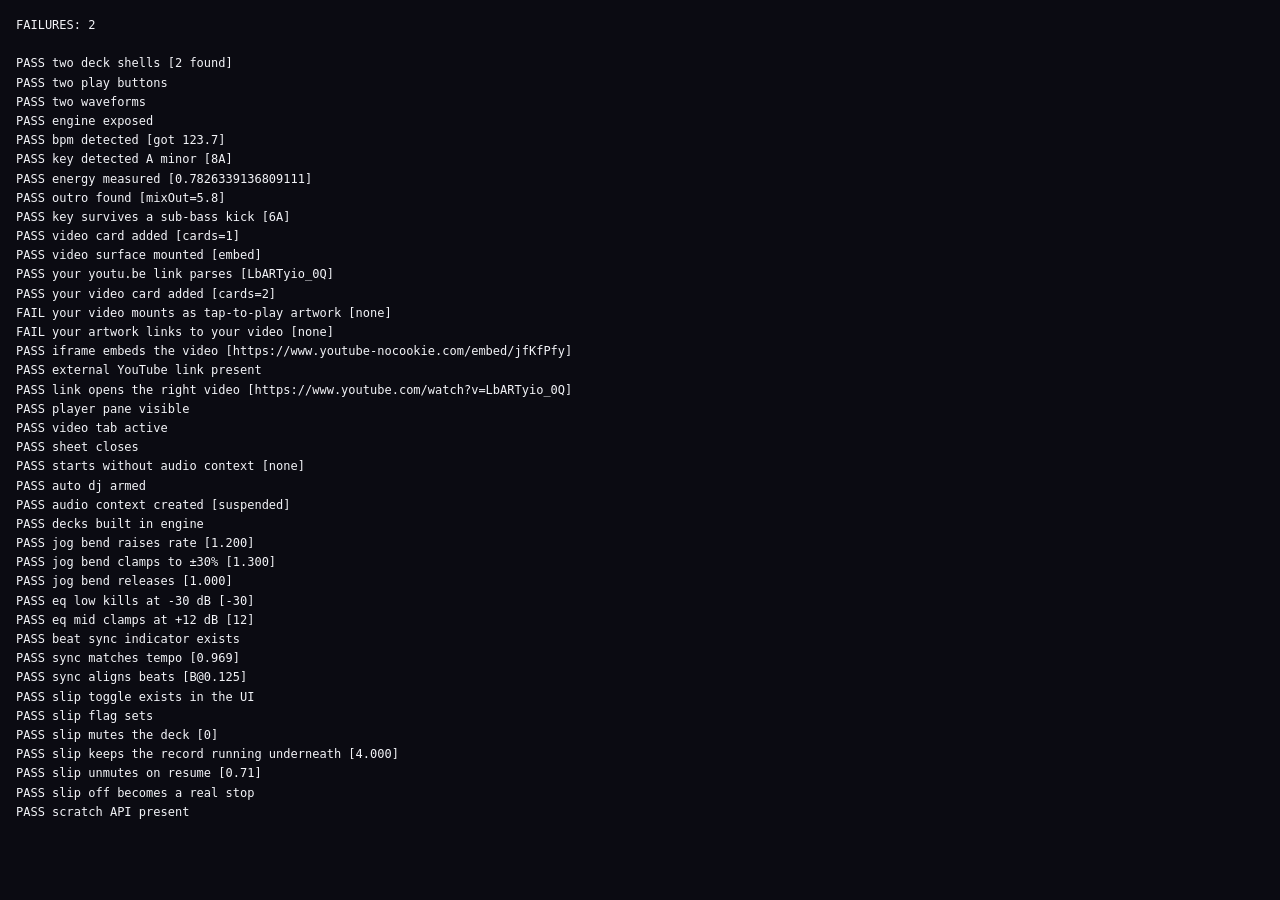
==== commit db133ee8: "Add slip mode and vinyl scratch (blueprint T6/T7) Slip keeps the record running under a pause so it " ====
--- a/selftest.html
+++ b/selftest.html
@@ -347,9 +347,125 @@
       dA.bpm = 0; dB.bpm = 0;
       dA.duration = 0; dB.duration = 0;
       dA.pausedPos = 0; dB.pausedPos = 0;
+      check('slip toggle exists in the UI', document.querySelectorAll('.chip.slip').length === 2);
     } catch (err) {
       check('auto dj', false, err.message);
     }
+
+    // Slip (flux) and scratch: the two "pro hands" gestures.
+    try {
+      var deckA = window.AuxRushApp.engine.decks.a;
+      var deckB = window.AuxRushApp.engine.decks.b;
+
+      // Slip: pausing mutes the deck while the record keeps running underneath.
+      deckA.bpm = 124;
+      deckA.duration = 30;
+      deckA.pausedPos = 0;
+      deckA.playing = false;
+      deckA.setSlip(true);
+      check('slip flag sets', deckA.slip === true);
+
+      deckA.slipHeld = true;
+      deckA.slipStartCtx = window.AuxRushApp.engine.ctx.currentTime;
+      deckA.slipStartPos = 4;
+      deckA.applyVolume();
+      check('slip mutes the deck', deckA.volumeGain.gain.value === 0,
+        String(deckA.volumeGain.gain.value));
+
+      var virt = deckA.slipPosition();
+      check('slip keeps the record running underneath', virt >= 4, virt.toFixed(3));
+
+      deckA.slipHeld = false;
+      deckA.applyVolume();
+      check('slip unmutes on resume', deckA.volumeGain.gain.value > 0,
+        deckA.volumeGain.gain.value.toFixed(2));
+
+      deckA.slipHeld = true;
+      deckA.setSlip(false);
+      check('slip off becomes a real stop', deckA.playing === false && deckA.slipHeld === false);
+
+      // Scratch needs real audio, so it's checked in the late block below.
+      check('scratch API present', typeof deckB.scratchStart === 'function' &&
+        typeof deckB.scratchMove === 'function' && typeof deckB.scratchEnd === 'function');
+
+      deckB.duration = 0;
+      deckB.bpm = 0;
+      deckB.pausedPos = 0;
+      deckA.duration = 0;
+      deckA.bpm = 0;
+      deckA.pausedPos = 0;
+    } catch (err) {
+      check('slip/scratch', false, err.message);
+    }
+
+    // Scratch: grains follow the finger, both directions, on a real buffer.
+    window.AuxRush.renderDemo(window.AuxRush.DEMOS[0], 1).then(function (buffer) {
+      var deck = window.AuxRushApp.engine.decks.b;
+      deck.loadTrack({ id: 9001, buffer: buffer, duration: buffer.duration, bpm: 124, cues: [null, null, null, null] });
+
+      var grabbed = deck.scratchStart();
+      console.log((grabbed && deck.scratchActive ? 'LATE PASS' : 'LATE FAIL') +
+        ' scratch engages');
+
+      deck.scratchMove(0.1, 1.2);
+      console.log((Math.abs(deck.scratchPos - 0.1) < 0.02 ? 'LATE PASS' : 'LATE FAIL') +
+        ' scratch moves forward [' + deck.scratchPos.toFixed(3) + ']');
+
+      deck.scratchMove(-0.06, 1.2);
+      console.log((Math.abs(deck.scratchPos - 0.04) < 0.02 ? 'LATE PASS' : 'LATE FAIL') +
+        ' scratch runs backwards [' + deck.scratchPos.toFixed(3) + ']');
+
+      deck.scratchEnd();
+      console.log((!deck.scratchActive ? 'LATE PASS' : 'LATE FAIL') + ' scratch releases');
+    }).catch(function (err) {
+      console.log('LATE FAIL scratch [' + (err && err.message ? err.message : err) + ']');
+    });
+
+    try {
+      var padsBtn = document.getElementById('padsBtn');
+      if (!padsBtn) {
+        console.log('LATE INFO sampler tray skipped — this page has no pads button');
+      } else {
+        padsBtn.click();
+        check('sampler tray opens', !document.getElementById('padTray').classList.contains('hidden'));
+      }
+      setTimeout(function () {
+        var pads = document.querySelectorAll('#padGrid .pad').length;
+        console.log((pads === 8 ? 'LATE PASS' : 'LATE FAIL') + ' sampler pads rendered [' + pads + ']');
+        try {
+          var first = document.querySelector('#padGrid .pad');
+          if (first) {
+            first.dispatchEvent(new Event('pointerdown'));
+            first.dispatchEvent(new Event('pointerup'));
+            console.log('LATE PASS pad trigger fired without error');
+          } else {
+            console.log('LATE FAIL pad trigger skipped — no pads');
+          }
+        } catch (err) {
+          console.log('LATE FAIL pad trigger [' + err.message + ']');
+        }
+      }, 2500);
+    } catch (err) {
+      check('sampler tray', false, err.message);
+    }
+
+    setTimeout(function () {
+      window.AuxRushApp.storage.put('state', 'selftest', { ok: 1 }).then(function () {
+        return window.AuxRushApp.storage.get('state', 'selftest');
+      }).then(function (v) {
+        console.log((v && v.ok === 1 ? 'LATE PASS' : 'LATE FAIL') + ' idb round trip');
+      }).catch(function (err) {
+        console.log('LATE FAIL idb round trip [' + (err && err.message) + ']');
+      });
+      var blob = new Blob(['x'], { type: 'audio/mpeg' });
+      window.AuxRushApp.storage.put('audio', 'selftest-audio', { blob: blob, title: 't' }).then(function () {
+        return window.AuxRushApp.storage.get('audio', 'selftest-audio');
+      }).then(function (rec) {
+        console.log((rec && rec.blob && rec.blob.size === 1 ? 'LATE PASS' : 'LATE FAIL') + ' blob round trip');
+      }).catch(function (err) {
+        console.log('LATE FAIL blob round trip [' + (err && err.message) + ']');
+      });
+    }, 300);
 
     report();
 
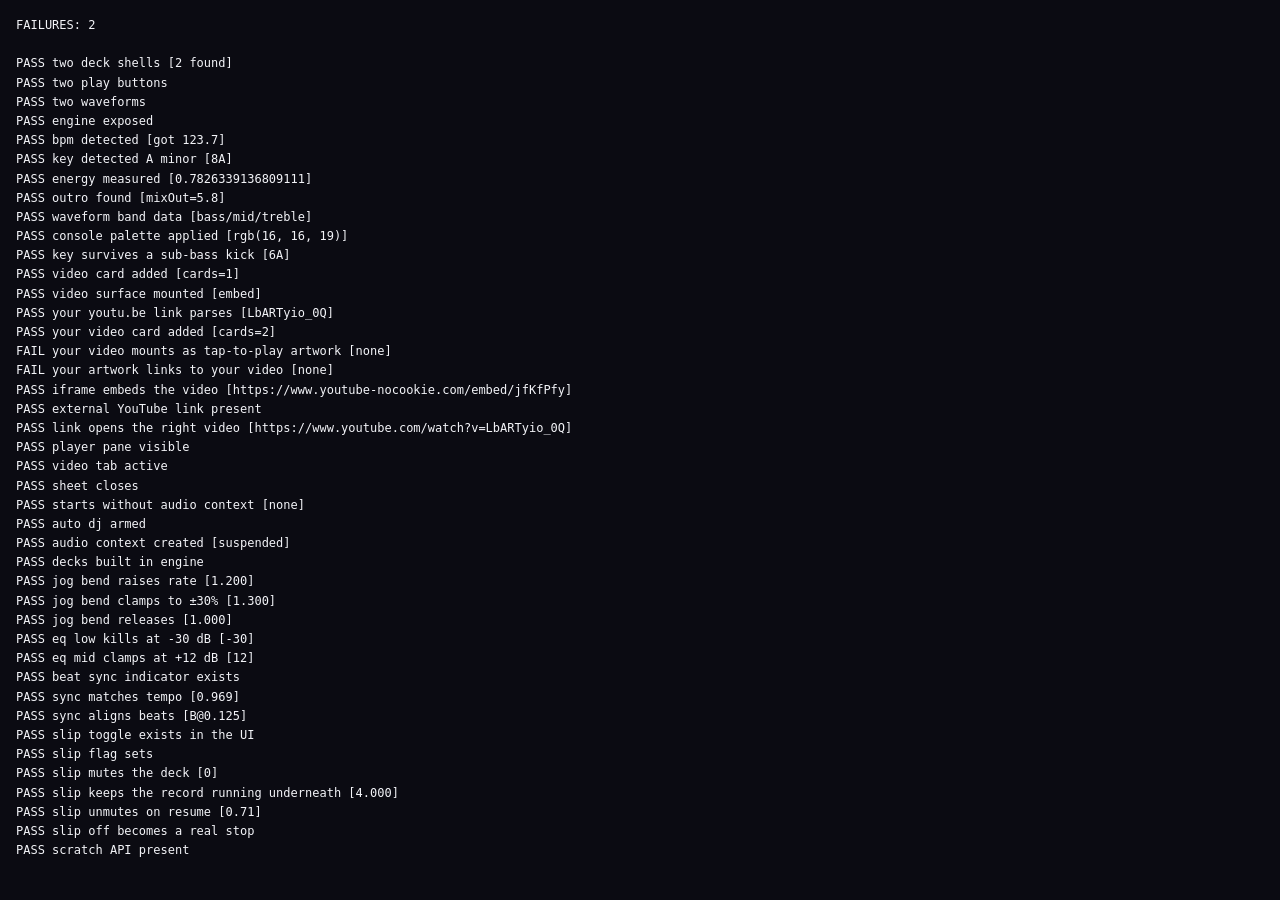
==== commit 8ff830e7: "Visual overhaul from djay/Serato research: console palette, band-coloured waveforms, vinyl platters " ====
--- a/selftest.html
+++ b/selftest.html
@@ -189,6 +189,10 @@
       check('energy measured', typeof analysis.energy === 'number' && analysis.energy > 0.05,
         String(analysis.energy));
       check('outro found', analysis.mixOut > 0, 'mixOut=' + analysis.mixOut.toFixed(1));
+    check('waveform band data', !!(analysis.bandsLow && analysis.bandsMid && analysis.bandsHigh),
+      analysis.bandsLow ? 'bass/mid/treble' : 'missing');
+    var bodyBg = getComputedStyle(document.body).backgroundColor;
+    check('console palette applied', bodyBg === 'rgb(16, 16, 19)', bodyBg);
     } catch (err) {
       check('analysis', false, err.message);
     }
--- a/styles.css
+++ b/styles.css
@@ -1,18 +1,24 @@
-/* AuxRush DJ Studio — mixer theme */
+/* AuxRush DJ Studio — console theme
+   Visual language researched from djay Pro and Serato DJ Pro: near-black
+   canvas, neutral hairline panels, tiny caps labels with tabular numerals,
+   saturated colour only for data (waveform bands, meters, cue flags). */
 
 :root {
-  --bg: #08080d;
-  --panel: #13131c;
-  --panel-2: #1a1a26;
-  --line: rgba(255, 255, 255, 0.08);
-  --text: #f3f4f8;
-  --muted: #9797a8;
-  --a: #22d3ee;
-  --b: #f472b6;
-  --ok: #4ade80;
-  --warn: #facc15;
-  --bad: #f87171;
-  --radius: 18px;
+  --bg: #101013;
+  --well: #0a0a0c;
+  --panel: #17181c;
+  --panel-2: #23252b;
+  --raised: #2b2e33;
+  --line: #2e3036;
+  --hair: #0b0c0d;
+  --text: #f2f3f4;
+  --muted: #9aa0a6;
+  --a: #2f9bff;
+  --b: #d9a441;
+  --ok: #38c172;
+  --warn: #f2c94c;
+  --bad: #eb5757;
+  --radius: 6px;
 }
 
 * { box-sizing: border-box; -webkit-tap-highlight-color: transparent; }
@@ -23,19 +29,12 @@
   background: var(--bg);
   color: var(--text);
   font-family: -apple-system, BlinkMacSystemFont, "SF Pro Text", "Segoe UI", system-ui, sans-serif;
+  font-variant-numeric: tabular-nums;
   overscroll-behavior: none;
 }
 
-body::before {
-  content: "";
-  position: fixed;
-  inset: 0;
-  background:
-    radial-gradient(700px 400px at 15% -10%, rgba(34, 211, 238, 0.10), transparent 70%),
-    radial-gradient(700px 400px at 85% 110%, rgba(244, 114, 182, 0.10), transparent 70%);
-  pointer-events: none;
-  z-index: 0;
-}
+/* Pro consoles are flat: no ambient glow behind the controls. */
+body::before { content: none; }
 
 .app {
   position: relative;
@@ -53,66 +52,68 @@
   align-items: center;
   justify-content: space-between;
   gap: 12px;
-  padding: 14px 16px 8px;
-  padding-top: calc(12px + env(safe-area-inset-top));
+  padding: 12px 14px 8px;
+  padding-top: calc(10px + env(safe-area-inset-top));
+  border-bottom: 1px solid var(--line);
 }
 
 .brand {
-  font-size: 17px;
-  font-weight: 800;
-  letter-spacing: 0.02em;
-  display: flex;
-  gap: 6px;
-}
-
-.brand-a { color: var(--a); }
-.brand-b { color: var(--text); opacity: 0.9; }
-
-.top-actions { display: flex; gap: 8px; }
+  font-size: 13px;
+  font-weight: 700;
+  letter-spacing: 0.14em;
+  text-transform: uppercase;
+  display: flex;
+  gap: 5px;
+}
+
+.brand-a { color: var(--text); }
+.brand-b { color: var(--muted); font-weight: 500; }
+
+.top-actions { display: flex; gap: 6px; }
 
 .icon-btn {
-  width: 40px;
-  height: 40px;
-  border-radius: 13px;
+  width: 34px;
+  height: 34px;
+  border-radius: 4px;
   display: grid;
   place-items: center;
-  background: var(--panel);
+  background: var(--panel-2);
   border: 1px solid var(--line);
   color: var(--text);
   cursor: pointer;
   transition: background 0.15s ease, border-color 0.15s ease;
 }
 
-.icon-btn:active { background: var(--panel-2); }
+.icon-btn:active { background: var(--raised); }
 
 .record-dot {
-  width: 13px;
-  height: 13px;
+  width: 11px;
+  height: 11px;
   border-radius: 50%;
   background: var(--bad);
   transition: transform 0.2s ease, box-shadow 0.2s ease;
 }
 
 .icon-btn.recording .record-dot {
-  box-shadow: 0 0 0 4px rgba(248, 113, 113, 0.18), 0 0 16px rgba(248, 113, 113, 0.7);
-  transform: scale(1.1);
+  box-shadow: 0 0 0 3px rgba(235, 87, 87, 0.22), 0 0 10px rgba(235, 87, 87, 0.6);
+  transform: scale(1.08);
 }
 
 /* ---------- layout --------- */
 
 .mixer {
   display: grid;
-  gap: 12px;
-  padding: 4px 12px 24px;
+  gap: 8px;
+  padding: 8px;
   grid-template-columns: minmax(0, 1fr);
   align-items: start;
 }
 
 @media (min-width: 920px) {
   .mixer {
-    grid-template-columns: minmax(0, 1fr) 250px minmax(0, 1fr);
-    padding: 8px 16px 24px;
-    gap: 14px;
+    grid-template-columns: minmax(0, 1fr) 260px minmax(0, 1fr);
+    padding: 10px 12px 20px;
+    gap: 10px;
   }
 }
 
@@ -120,82 +121,101 @@
 
 .deck {
   --accent: var(--a);
-  background: linear-gradient(180deg, rgba(255, 255, 255, 0.04), rgba(255, 255, 255, 0.01)), var(--panel);
+  background: var(--panel);
   border: 1px solid var(--line);
   border-radius: var(--radius);
-  padding: 12px;
+  padding: 10px;
   display: flex;
   flex-direction: column;
-  gap: 10px;
-  transition: box-shadow 0.25s ease, border-color 0.25s ease;
+  gap: 8px;
+  transition: border-color 0.2s ease;
 }
 
 .deck[data-deck="b"] { --accent: var(--b); }
 
+/* Serato/Traktor language: the live deck gets a thin accent border, not a glow. */
 .deck.playing {
-  border-color: color-mix(in srgb, var(--accent) 45%, transparent);
-  box-shadow: 0 0 0 1px color-mix(in srgb, var(--accent) 22%, transparent),
-              0 12px 34px color-mix(in srgb, var(--accent) 18%, transparent);
+  border-color: color-mix(in srgb, var(--accent) 70%, transparent);
 }
 
 .deck-head {
   display: flex;
-  align-items: center;
-  gap: 10px;
+  align-items: flex-start;
+  gap: 8px;
+  padding-bottom: 7px;
+  border-bottom: 1px solid var(--line);
 }
 
 .deck-badge {
-  width: 28px;
-  height: 28px;
-  border-radius: 50%;
+  width: 22px;
+  height: 22px;
+  border-radius: 3px;
   display: grid;
   place-items: center;
-  font-size: 13px;
-  font-weight: 900;
-  color: #05070a;
+  font-size: 11px;
+  font-weight: 800;
+  color: #0b0c0d;
   background: var(--accent);
   flex: none;
+  margin-top: 1px;
 }
 
 .deck-meta { min-width: 0; flex: 1; }
 
 .track-title {
-  font-size: 14px;
-  font-weight: 700;
+  font-size: 13px;
+  font-weight: 600;
   white-space: nowrap;
   overflow: hidden;
   text-overflow: ellipsis;
+  letter-spacing: -0.01em;
 }
 
 .track-artist {
-  font-size: 11px;
+  font-size: 10px;
   color: var(--muted);
   white-space: nowrap;
   overflow: hidden;
   text-overflow: ellipsis;
+  margin-top: 1px;
 }
 
 .deck-readout { text-align: right; flex: none; }
 
+/* Instrument-panel texture: tiny caps label, big tabular value. */
 .bpm-value {
-  font-size: 14px;
-  font-weight: 800;
+  font-size: 19px;
+  font-weight: 600;
+  line-height: 1;
+  letter-spacing: -0.02em;
   font-variant-numeric: tabular-nums;
-  color: var(--accent);
-}
-
-.time-value {
+  color: var(--text);
+}
+
+.bpm-value::after {
+  content: " BPM";
+  font-size: 8px;
+  font-weight: 700;
+  letter-spacing: 0.08em;
+  color: var(--muted);
+  vertical-align: 3px;
+}
+
+.key-value {
+  display: inline-block;
+  margin-top: 3px;
   font-size: 10px;
-  color: var(--muted);
-  font-variant-numeric: tabular-nums;
-}
-
-.key-value {
-  font-size: 9px;
-  font-weight: 800;
+  font-weight: 700;
   letter-spacing: 0.06em;
   color: var(--accent);
-  opacity: 0.8;
+}
+
+.time-value {
+  font-size: 9px;
+  color: var(--muted);
+  font-variant-numeric: tabular-nums;
+  margin-top: 2px;
+  letter-spacing: 0.02em;
 }
 
 /* stage: platter + waveform */
@@ -203,7 +223,7 @@
 .deck-stage {
   display: flex;
   align-items: center;
-  gap: 10px;
+  gap: 8px;
 }
 
 .platter {
@@ -211,8 +231,13 @@
   height: 86px;
   flex: none;
   border-radius: 50%;
-  background: radial-gradient(circle at 30% 25%, #262633, #101018 70%);
-  box-shadow: inset 0 0 0 1px rgba(255, 255, 255, 0.08), 0 6px 16px rgba(0, 0, 0, 0.45);
+  /* Vinyl: grooves plus the white rotation stripe real decks paint on. */
+  background:
+    repeating-radial-gradient(circle at 50% 50%,
+      rgba(255, 255, 255, 0.045) 0 1px,
+      transparent 1px 4px),
+    radial-gradient(circle at 32% 26%, #202227, #0d0e11 68%);
+  box-shadow: inset 0 0 0 1px rgba(255, 255, 255, 0.07), 0 4px 12px rgba(0, 0, 0, 0.55);
   display: grid;
   place-items: center;
   position: relative;
@@ -220,43 +245,52 @@
 
 .platter-ring {
   position: absolute;
-  inset: 8px;
+  inset: 5px;
   border-radius: 50%;
-  border: 1px dashed color-mix(in srgb, var(--accent) 45%, transparent);
+  background: conic-gradient(from 0deg,
+    transparent 0deg 330deg,
+    rgba(255, 255, 255, 0.72) 330deg 345deg,
+    transparent 345deg 360deg);
   transition: transform 0.08s linear;
+  pointer-events: none;
 }
 
 .platter-hub {
-  width: 46px;
-  height: 46px;
+  width: 42px;
+  height: 42px;
   border-radius: 50%;
   display: grid;
   place-items: center;
   gap: 1px;
   background: var(--panel-2);
-  border: 2px solid color-mix(in srgb, var(--accent) 60%, transparent);
-  font-size: 12px;
-  font-weight: 900;
-  color: var(--accent);
+  border: 1px solid var(--line);
+  font-size: 11px;
+  font-weight: 700;
+  color: var(--text);
   font-variant-numeric: tabular-nums;
+  box-shadow: inset 0 1px 0 rgba(255, 255, 255, 0.08);
 }
 
 .platter-bpm {
-  font-size: 7px;
-  font-weight: 700;
-  color: var(--muted);
-  letter-spacing: 0.08em;
+  font-size: 6px;
+  font-weight: 700;
+  color: var(--muted);
+  letter-spacing: 0.1em;
 }
 
 .wave-wrap { flex: 1; min-width: 0; }
 
+/* Waveform well: recessed near-black strip with hairlines top and bottom. */
 .wave {
   width: 100%;
-  height: 74px;
+  height: 84px;
   display: block;
-  border-radius: 12px;
-  background: #0b0b12;
-  border: 1px solid color-mix(in srgb, var(--accent) 28%, transparent);
+  border-radius: 3px;
+  background: var(--well);
+  border: none;
+  border-top: 1px solid var(--hair);
+  border-bottom: 1px solid var(--hair);
+  box-shadow: inset 0 0 0 1px rgba(255, 255, 255, 0.03);
   touch-action: none;
   cursor: ew-resize;
 }
@@ -266,64 +300,68 @@
 .deck-controls {
   display: flex;
   align-items: center;
-  gap: 8px;
-}
-
-.transport { display: flex; gap: 6px; }
+  gap: 6px;
+}
+
+.transport { display: flex; gap: 5px; }
 
 .btn {
   border: 1px solid var(--line);
   background: var(--panel-2);
   color: var(--text);
-  border-radius: 12px;
-  font-size: 12px;
-  font-weight: 800;
-  letter-spacing: 0.04em;
-  padding: 10px 12px;
+  border-radius: 4px;
+  font-size: 10px;
+  font-weight: 700;
+  letter-spacing: 0.08em;
+  text-transform: uppercase;
+  padding: 9px 10px;
   cursor: pointer;
   transition: transform 0.08s ease, background 0.15s ease, color 0.15s ease;
 }
 
-.btn:active { transform: scale(0.96); }
+.btn:active { transform: scale(0.97); }
 
 .btn.play {
-  width: 54px;
-  color: #06121a;
-  background: color-mix(in srgb, var(--accent) 85%, #ffffff 0%);
-  border-color: transparent;
-}
-
-.deck.playing .btn.play { box-shadow: 0 0 18px color-mix(in srgb, var(--accent) 55%, transparent); }
-
-.btn.cue, .btn.sync { color: var(--accent); }
-
-.btn.sync.on {
-  background: color-mix(in srgb, var(--accent) 85%, transparent);
-  color: #06121a;
-}
-
-.loops {
-  display: flex;
-  gap: 4px;
-  margin-left: auto;
-}
-
-.chip {
-  border: 1px solid var(--line);
-  background: transparent;
-  color: var(--muted);
-  border-radius: 9px;
-  font-size: 11px;
-  font-weight: 800;
-  min-width: 30px;
-  padding: 8px 0;
-  cursor: pointer;
-}
-
-.chip.active {
+  width: 50px;
+  color: #0b0c0d;
   background: var(--accent);
   border-color: transparent;
-  color: #06121a;
+  font-size: 13px;
+}
+
+.deck.playing .btn.play { box-shadow: none; }
+
+.btn.cue, .btn.sync { color: var(--muted); }
+
+.btn.sync.on {
+  background: color-mix(in srgb, var(--b) 85%, transparent);
+  color: #0b0c0d;
+  border-color: transparent;
+}
+
+.loops {
+  display: flex;
+  gap: 3px;
+  margin-left: auto;
+}
+
+.chip {
+  border: 1px solid var(--line);
+  background: var(--panel-2);
+  color: var(--muted);
+  border-radius: 3px;
+  font-size: 10px;
+  font-weight: 700;
+  letter-spacing: 0.04em;
+  min-width: 26px;
+  padding: 7px 0;
+  cursor: pointer;
+}
+
+.chip.active {
+  background: var(--raised);
+  border-color: color-mix(in srgb, var(--accent) 60%, transparent);
+  color: var(--text);
 }
 
 /* hot cues */
@@ -969,4 +1007,465 @@
   display: inline-flex;
   align-items: center;
   justify-content: center;
-}+}
+/* sampler pad tray */
+
+.pad-tray {
+  position: fixed;
+  left: 0;
+  right: 0;
+  bottom: 0;
+  z-index: 50;
+  background: rgba(12, 12, 20, 0.98);
+  border-top: 1px solid var(--line);
+  padding: 12px 14px calc(16px + env(safe-area-inset-bottom));
+  border-radius: 18px 18px 0 0;
+}
+
+.pad-tray.hidden { display: none; }
+
+.pad-tray-head {
+  display: flex;
+  align-items: center;
+  justify-content: space-between;
+  font-size: 11px;
+  font-weight: 800;
+  letter-spacing: 0.08em;
+  color: var(--muted);
+  margin-bottom: 10px;
+}
+
+.pad-grid {
+  display: grid;
+  grid-template-columns: repeat(4, 1fr);
+  gap: 8px;
+}
+
+.pad {
+  --pad-hue: 200;
+  border: 1px solid var(--line);
+  background: hsl(var(--pad-hue), 55%, 22%);
+  color: hsl(var(--pad-hue), 80%, 78%);
+  border-radius: 12px;
+  font-size: 10px;
+  font-weight: 800;
+  letter-spacing: 0.04em;
+  padding: 18px 4px;
+  cursor: pointer;
+  -webkit-user-select: none;
+  user-select: none;
+  touch-action: none;
+  transition: transform 0.06s ease;
+}
+
+.pad.hit {
+  background: hsl(var(--pad-hue), 70%, 40%);
+  color: #06070c;
+}
+
+.pad:active { transform: scale(0.95); }
+
+/* ---------- console details researched from pro DJ apps ---------- */
+
+/* Hot-cue pads coloured like the waveform cue flags. */
+.hotcues { display: grid; grid-template-columns: repeat(4, 1fr); gap: 4px; }
+
+.cue-slot {
+  border: 1px solid var(--line);
+  background: var(--panel-2);
+  color: var(--muted);
+  border-radius: 3px;
+  padding: 8px 0;
+  font-size: 10px;
+  font-weight: 700;
+  cursor: pointer;
+}
+
+.cue-slot.set { color: #0b0c0d; border-color: transparent; }
+.cue-slot:nth-child(1).set { background: #2f9bff; }
+.cue-slot:nth-child(2).set { background: #d9a441; }
+.cue-slot:nth-child(3).set { background: #3fbf5a; }
+.cue-slot:nth-child(4).set { background: #e03131; }
+
+/* FX / slip / quantize row */
+.fx-row { display: flex; gap: 4px; }
+
+.chip.fx {
+  flex: 1;
+  font-size: 9px;
+  letter-spacing: 0.06em;
+  padding: 7px 0;
+}
+
+.chip.fx.on {
+  background: color-mix(in srgb, var(--ok) 22%, transparent);
+  border-color: color-mix(in srgb, var(--ok) 70%, transparent);
+  color: var(--ok);
+}
+
+.chip.slip.active {
+  border-color: color-mix(in srgb, var(--a) 65%, transparent);
+  color: var(--a);
+}
+
+/* Mixer controls: tiny caps label above a compact value, thin fader tracks. */
+.deck-mix {
+  display: flex;
+  align-items: flex-end;
+  gap: 6px;
+  padding-top: 7px;
+  border-top: 1px solid var(--line);
+}
+
+.knob, .fader {
+  display: flex;
+  flex-direction: column;
+  gap: 3px;
+  font-size: 7px;
+  font-weight: 700;
+  letter-spacing: 0.09em;
+  color: var(--muted);
+  text-transform: uppercase;
+  min-width: 40px;
+  flex: 1;
+}
+
+.knob input, .fader input {
+  -webkit-appearance: none;
+  appearance: none;
+  width: 100%;
+  height: 18px;
+  background: transparent;
+  margin: 0;
+}
+
+input[type="range"]::-webkit-slider-runnable-track {
+  height: 3px;
+  border-radius: 1px;
+  background: linear-gradient(180deg, #101114, #23252b);
+  box-shadow: inset 0 0 0 1px rgba(0, 0, 0, 0.6);
+}
+
+input[type="range"]::-moz-range-track {
+  height: 3px;
+  border-radius: 1px;
+  background: #1a1c20;
+}
+
+/* Rectangular fader caps, like a real channel strip. */
+input[type="range"]::-webkit-slider-thumb {
+  -webkit-appearance: none;
+  appearance: none;
+  width: 16px;
+  height: 14px;
+  margin-top: -6px;
+  border-radius: 2px;
+  background: linear-gradient(180deg, #3a3e45, #22252a);
+  border: 1px solid #0a0b0d;
+  box-shadow: inset 0 1px 0 rgba(255, 255, 255, 0.22), 0 1px 2px rgba(0, 0, 0, 0.7);
+}
+
+input[type="range"]::-moz-range-thumb {
+  width: 16px;
+  height: 14px;
+  border-radius: 2px;
+  background: #303439;
+  border: 1px solid #0a0b0d;
+}
+
+/* Channel strip: vertical faders + segmented LED meters. */
+.strip-mix { display: flex; align-items: stretch; gap: 8px; }
+
+.chan {
+  display: flex;
+  flex-direction: column;
+  align-items: center;
+  gap: 5px;
+  flex: 1;
+}
+
+.chan-label {
+  font-size: 9px;
+  font-weight: 800;
+  letter-spacing: 0.12em;
+}
+.chan-label.a { color: var(--a); }
+.chan-label.b { color: var(--b); }
+
+.vfader {
+  position: relative;
+  width: 26px;
+  flex: 1;
+  min-height: 84px;
+  touch-action: none;
+  cursor: ns-resize;
+}
+
+.vf-track {
+  position: absolute;
+  left: 50%;
+  top: 0;
+  bottom: 0;
+  width: 3px;
+  transform: translateX(-50%);
+  background: linear-gradient(180deg, #0e0f12, #23252b);
+  box-shadow: inset 0 0 0 1px rgba(0, 0, 0, 0.7);
+  border-radius: 1px;
+}
+
+.vf-fill {
+  position: absolute;
+  left: 0;
+  right: 0;
+  bottom: 0;
+  background: var(--muted);
+  opacity: 0.5;
+  border-radius: 1px;
+}
+
+.vf-thumb {
+  position: absolute;
+  left: 50%;
+  width: 24px;
+  height: 14px;
+  margin-left: -12px;
+  margin-top: -7px;
+  border-radius: 2px;
+  background: linear-gradient(180deg, #3a3e45, #22252a);
+  border: 1px solid #0a0b0d;
+  box-shadow: inset 0 1px 0 rgba(255, 255, 255, 0.22), 0 1px 2px rgba(0, 0, 0, 0.7);
+}
+
+/* Segmented LED ladder: green → amber → red, discrete steps. */
+.chan-meter {
+  width: 12px;
+  height: 84px;
+  background:
+    repeating-linear-gradient(to top,
+      transparent 0 6px,
+      rgba(0, 0, 0, 0.55) 6px 8px),
+    linear-gradient(to top, #152a1c 0%, #2a2617 72%, #2e1414 100%);
+  border: 1px solid #0a0b0d;
+  border-radius: 2px;
+  position: relative;
+  overflow: hidden;
+}
+
+.chan-meter-fill {
+  position: absolute;
+  left: 0;
+  right: 0;
+  bottom: 0;
+  height: 0;
+  background:
+    repeating-linear-gradient(to top,
+      transparent 0 6px,
+      rgba(0, 0, 0, 0.55) 6px 8px),
+    linear-gradient(to top, #38c172 0%, #38c172 62%, #f2c94c 80%, #eb5757 100%);
+  transition: height 0.06s linear;
+}
+
+.crossfader-row { display: flex; align-items: center; gap: 6px; }
+
+.cross-label { font-size: 9px; font-weight: 800; letter-spacing: 0.1em; }
+.cross-label.a { color: var(--a); }
+.cross-label.b { color: var(--b); }
+
+.beat-sync {
+  display: flex;
+  align-items: center;
+  justify-content: space-between;
+  gap: 6px;
+  padding: 5px 7px;
+  background: var(--well);
+  border: 1px solid var(--line);
+  border-radius: 3px;
+}
+
+.beat-sync-label {
+  font-size: 8px;
+  font-weight: 800;
+  letter-spacing: 0.12em;
+  color: var(--muted);
+}
+
+.beat-sync-state {
+  font-size: 9px;
+  font-weight: 700;
+  letter-spacing: 0.04em;
+  color: var(--muted);
+}
+
+.beat-sync-state.locked { color: var(--ok); }
+.beat-sync-state.a-ahead { color: var(--a); }
+.beat-sync-state.b-ahead { color: var(--b); }
+
+/* Mixer strip chrome */
+.strip {
+  display: flex;
+  flex-direction: column;
+  gap: 8px;
+  background: var(--panel);
+  border: 1px solid var(--line);
+  border-radius: var(--radius);
+  padding: 10px;
+}
+
+.strip-block { display: flex; flex-direction: column; gap: 8px; }
+
+.master { display: flex; flex-direction: column; gap: 4px; }
+
+.master-top {
+  display: flex;
+  justify-content: space-between;
+  font-size: 8px;
+  font-weight: 800;
+  letter-spacing: 0.12em;
+  color: var(--muted);
+}
+
+.master-meter { display: flex; gap: 2px; height: 10px; }
+
+.master-meter span {
+  flex: 1;
+  border-radius: 1px;
+  background: #1a2a20;
+  border-top: 1px solid rgba(0, 0, 0, 0.6);
+}
+
+.master-meter span.lit { background: var(--ok); }
+.master-meter span.lit.warn { background: var(--warn); }
+.master-meter span.lit.bad { background: var(--bad); }
+
+.btn.auto {
+  width: 100%;
+  letter-spacing: 0.1em;
+}
+
+.btn.auto.on {
+  background: linear-gradient(90deg, var(--a), var(--b));
+  color: #0b0c0d;
+}
+
+.auto-next {
+  font-size: 9px;
+  color: var(--muted);
+  text-align: center;
+  letter-spacing: 0.02em;
+}
+
+.set-chip {
+  border: 1px solid var(--line);
+  background: var(--panel-2);
+  color: var(--muted);
+  border-radius: 3px;
+  font-size: 8px;
+  font-weight: 700;
+  letter-spacing: 0.06em;
+  padding: 5px 6px;
+  cursor: pointer;
+}
+
+.set-chip.active {
+  background: var(--raised);
+  border-color: color-mix(in srgb, var(--a) 60%, transparent);
+  color: var(--text);
+}
+
+.set-row { display: flex; align-items: center; gap: 3px; }
+
+.set-label {
+  font-size: 7px;
+  font-weight: 800;
+  letter-spacing: 0.1em;
+  color: var(--muted);
+  width: 40px;
+  flex: none;
+}
+
+.auto-settings { display: flex; flex-direction: column; gap: 4px; }
+
+.next-list { display: flex; flex-direction: column; gap: 2px; }
+
+/* Sheet + library: dense rows, hairlines, blue selection. */
+.sheet { background: var(--bg); }
+
+.sheet-head {
+  border-bottom: 1px solid var(--line);
+  padding: 12px 14px 10px;
+}
+
+.sheet-title {
+  font-size: 12px;
+  font-weight: 700;
+  letter-spacing: 0.14em;
+  text-transform: uppercase;
+}
+
+.lib-tabs {
+  background: var(--well);
+  border-radius: 3px;
+  padding: 3px;
+}
+
+.lib-tab { border-radius: 2px; font-size: 10px; letter-spacing: 0.1em; text-transform: uppercase; }
+
+.lib-tab.active { background: var(--raised); }
+
+.lib-search {
+  background: var(--well);
+  border-radius: 3px;
+  font-size: 12px;
+}
+
+.lib-row {
+  background: var(--panel);
+  border-radius: 3px;
+  border: 1px solid var(--line);
+}
+
+.lib-title { font-size: 12px; font-weight: 600; }
+.lib-sub { font-size: 10px; }
+
+.bpm-badge {
+  border-radius: 2px;
+  background: var(--well);
+  color: var(--text);
+  font-size: 9px;
+  letter-spacing: 0.04em;
+}
+
+.lib-btn { border-radius: 3px; font-size: 11px; }
+
+.vid-card { border-radius: 4px; background: var(--panel); }
+.vid-body { padding: 8px 9px 9px; }
+.vid-title { font-size: 11px; font-weight: 600; }
+.vid-meta { font-size: 9px; }
+.vid-badge { border-radius: 2px; font-size: 8px; }
+
+.btn.tiny { border-radius: 3px; font-size: 9px; letter-spacing: 0.06em; text-transform: uppercase; }
+
+.hint { font-size: 9px; letter-spacing: 0.02em; }
+
+.toast {
+  border-radius: 4px;
+  background: var(--panel-2);
+  border: 1px solid var(--line);
+  box-shadow: 0 8px 24px rgba(0, 0, 0, 0.6);
+  font-size: 11px;
+}
+
+.pad-tray {
+  background: var(--panel);
+  border-top: 1px solid var(--line);
+  border-radius: 6px 6px 0 0;
+}
+
+.pad-tray-head {
+  font-size: 10px;
+  font-weight: 700;
+  letter-spacing: 0.14em;
+  color: var(--muted);
+}
+
+.pad { border-radius: 3px; background: var(--panel-2); border: 1px solid var(--line); }
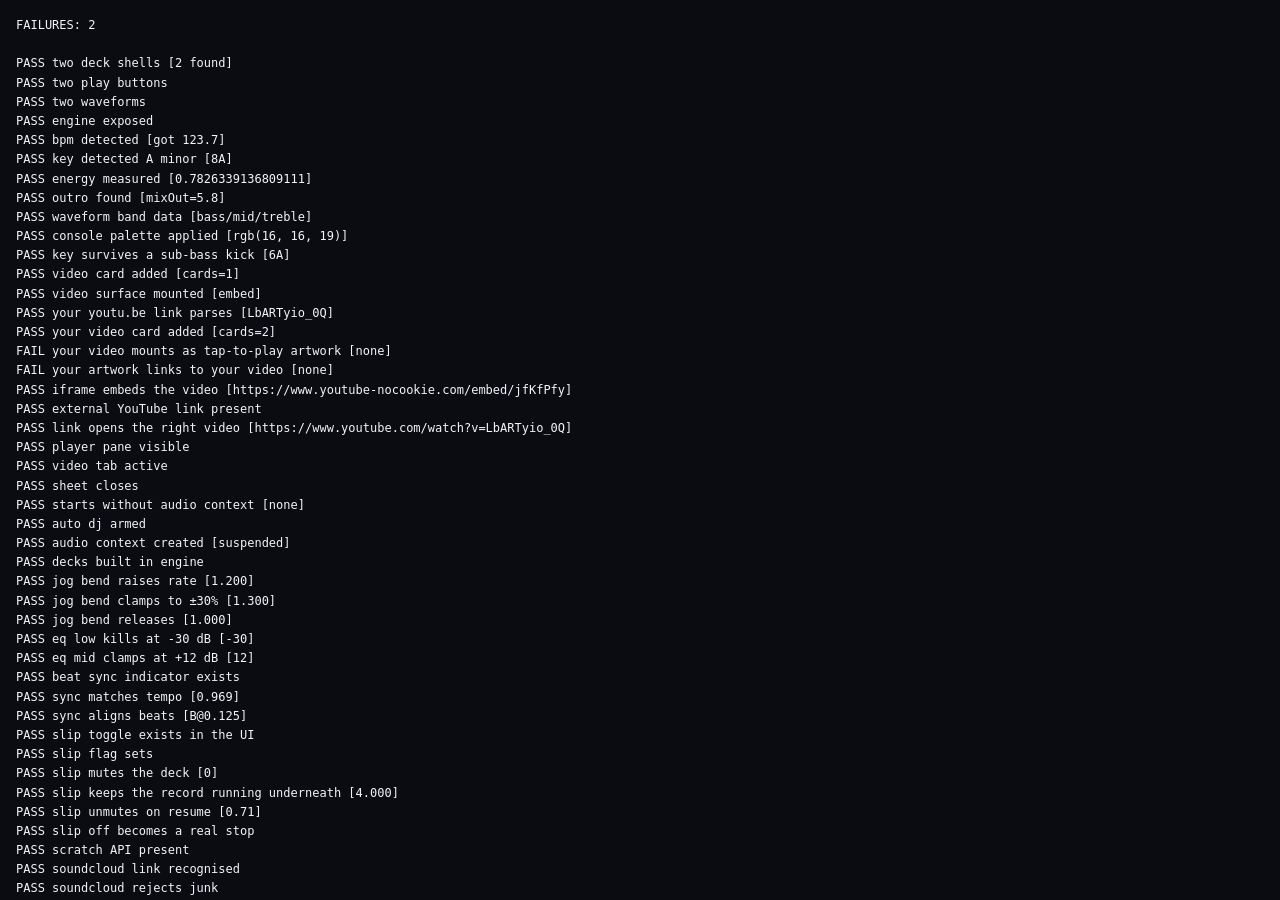
==== commit a0f59d3a: "Add a SoundCloud shelf that reads links and keeps them playable Paste a SoundCloud track link in the" ====
--- a/selftest.html
+++ b/selftest.html
@@ -88,6 +88,7 @@
 <div id="toast" class="toast hidden"></div>
 
 <script src="js/engine.js"></script>
+<script src="js/catalog.js"></script>
 <script src="js/app.js"></script>
 <script>
 (function () {
@@ -453,6 +454,55 @@
       check('sampler tray', false, err.message);
     }
 
+    // SoundCloud: can the browser read oEmbed metadata for a link?
+    if (window.AuxRushCatalog && window.AuxRushCatalog.soundCloudInfo) {
+      var scLink = 'https://soundcloud.com/forss/flickermood';
+      check('soundcloud link recognised', window.AuxRushCatalog.isSoundCloudUrl(scLink) === true);
+      check('soundcloud rejects junk', window.AuxRushCatalog.isSoundCloudUrl('not a link') === false);
+
+      window.AuxRushCatalog.soundCloudInfo(scLink).then(function (info) {
+        console.log((info && info.title ? 'LATE PASS' : 'LATE FAIL') +
+          ' soundcloud metadata [' + (info ? info.title + ' — ' + info.artist : 'none') + ']');
+      }).catch(function (err) {
+        console.log('LATE FAIL soundcloud metadata [' + (err && err.message) + ']');
+      });
+    } else {
+      console.log('LATE FAIL soundcloud helper missing');
+    }
+
+    // Free music shelf: real CC releases from the Internet Archive.
+    if (window.AuxRushCatalog) {
+      window.AuxRushCatalog.picks().then(function (items) {
+        console.log((items.length >= 3 ? 'LATE PASS' : 'LATE FAIL') +
+          ' free catalogue picks [' + items.length + ']');
+      }).catch(function (err) {
+        console.log('LATE FAIL free catalogue picks [' + (err && err.message) + ']');
+      });
+
+      window.AuxRushCatalog.tracks('DWK060').then(function (list) {
+        var first = list[0];
+        console.log((list.length > 0 && first && /\.mp3$/i.test(first.url) ? 'LATE PASS' : 'LATE FAIL') +
+          ' free track resolves [' + (first ? first.artist + ' — ' + first.title : 'none') + ']');
+
+        // Can the browser actually pull the audio bytes? Check the response,
+        // then cancel the body so the test doesn't download 39 MB.
+        if (!first) return null;
+        return fetch(first.url).then(function (response) {
+          console.log((response.ok ? 'LATE PASS' : 'LATE FAIL') +
+            ' free audio fetchable [' + response.status + ']');
+          if (response.body && response.body.cancel) {
+            response.body.cancel().catch(function () {});
+          }
+        }).catch(function (err) {
+          console.log('LATE FAIL free audio blocked [' + (err && err.message) + ']');
+        });
+      }).catch(function (err) {
+        console.log('LATE FAIL free track resolve [' + (err && err.message) + ']');
+      });
+    } else {
+      console.log('LATE FAIL free catalogue missing');
+    }
+
     setTimeout(function () {
       window.AuxRushApp.storage.put('state', 'selftest', { ok: 1 }).then(function () {
         return window.AuxRushApp.storage.get('state', 'selftest');
--- a/styles.css
+++ b/styles.css
@@ -1469,3 +1469,163 @@
 }
 
 .pad { border-radius: 3px; background: var(--panel-2); border: 1px solid var(--line); }
+
+
+/* ---------- free music shelf ---------- */
+
+.free-pane { display: flex; flex-direction: column; gap: 10px; }
+
+.free-genres { display: flex; flex-wrap: wrap; gap: 4px; }
+
+.free-genre {
+  flex: 0 0 auto;
+  padding: 6px 9px;
+  font-size: 9px;
+  letter-spacing: 0.06em;
+  text-transform: uppercase;
+}
+
+.free-note {
+  font-size: 9px;
+  line-height: 1.5;
+  color: var(--muted);
+  background: var(--well);
+  border: 1px solid var(--line);
+  border-left: 2px solid var(--a);
+  border-radius: 2px;
+  padding: 7px 8px;
+}
+
+.free-results { display: flex; flex-direction: column; gap: 5px; }
+
+.free-item {
+  border: 1px solid var(--line);
+  border-radius: 3px;
+  background: var(--panel);
+  overflow: hidden;
+}
+
+.free-item-head {
+  width: 100%;
+  display: flex;
+  align-items: center;
+  justify-content: space-between;
+  gap: 8px;
+  padding: 8px 9px;
+  background: transparent;
+  border: none;
+  color: var(--text);
+  text-align: left;
+  cursor: pointer;
+}
+
+.free-item-meta { display: flex; flex-direction: column; gap: 1px; min-width: 0; }
+
+.free-item-title {
+  font-size: 11px;
+  font-weight: 600;
+  white-space: nowrap;
+  overflow: hidden;
+  text-overflow: ellipsis;
+}
+
+.free-item-sub { font-size: 9px; color: var(--muted); }
+
+.free-item-tag {
+  flex: none;
+  font-size: 8px;
+  font-weight: 800;
+  letter-spacing: 0.1em;
+  color: var(--a);
+}
+
+.free-tracks {
+  display: flex;
+  flex-direction: column;
+  gap: 1px;
+  border-top: 1px solid var(--line);
+  background: var(--well);
+}
+
+.free-track {
+  display: flex;
+  align-items: center;
+  justify-content: space-between;
+  gap: 8px;
+  padding: 6px 9px;
+  border-bottom: 1px solid rgba(255, 255, 255, 0.03);
+}
+
+.free-track-meta { display: flex; flex-direction: column; gap: 1px; min-width: 0; }
+
+.free-track-title {
+  font-size: 10px;
+  font-weight: 500;
+  white-space: nowrap;
+  overflow: hidden;
+  text-overflow: ellipsis;
+}
+
+.free-track-sub { font-size: 8px; color: var(--muted); }
+
+.free-track .btn.tiny { flex: 0 0 auto; min-width: 44px; }
+
+
+/* ---------- SoundCloud shelf ---------- */
+
+.sc-box {
+  display: flex;
+  flex-direction: column;
+  gap: 7px;
+  padding: 9px;
+  background: var(--panel);
+  border: 1px solid var(--line);
+  border-radius: 3px;
+}
+
+.sc-head {
+  font-size: 8px;
+  font-weight: 800;
+  letter-spacing: 0.14em;
+  color: var(--muted);
+}
+
+.sc-row { display: flex; align-items: center; gap: 6px; }
+
+.sc-row .lib-search { flex: 1; }
+
+.sc-list { display: flex; flex-direction: column; gap: 4px; }
+
+.sc-card {
+  display: flex;
+  align-items: center;
+  gap: 8px;
+  padding: 6px;
+  background: var(--well);
+  border: 1px solid var(--line);
+  border-radius: 3px;
+}
+
+.sc-art {
+  width: 38px;
+  height: 38px;
+  flex: none;
+  border-radius: 2px;
+  background: #1b1d22 center / cover no-repeat;
+}
+
+.sc-meta { display: flex; flex-direction: column; gap: 1px; min-width: 0; flex: 1; }
+
+.sc-title {
+  font-size: 11px;
+  font-weight: 600;
+  white-space: nowrap;
+  overflow: hidden;
+  text-overflow: ellipsis;
+}
+
+.sc-sub { font-size: 9px; color: var(--muted); }
+
+.sc-card .btn.tiny { flex: 0 0 auto; text-decoration: none; }
+
+.free-note.small { font-size: 8px; border-left-color: var(--b); }
